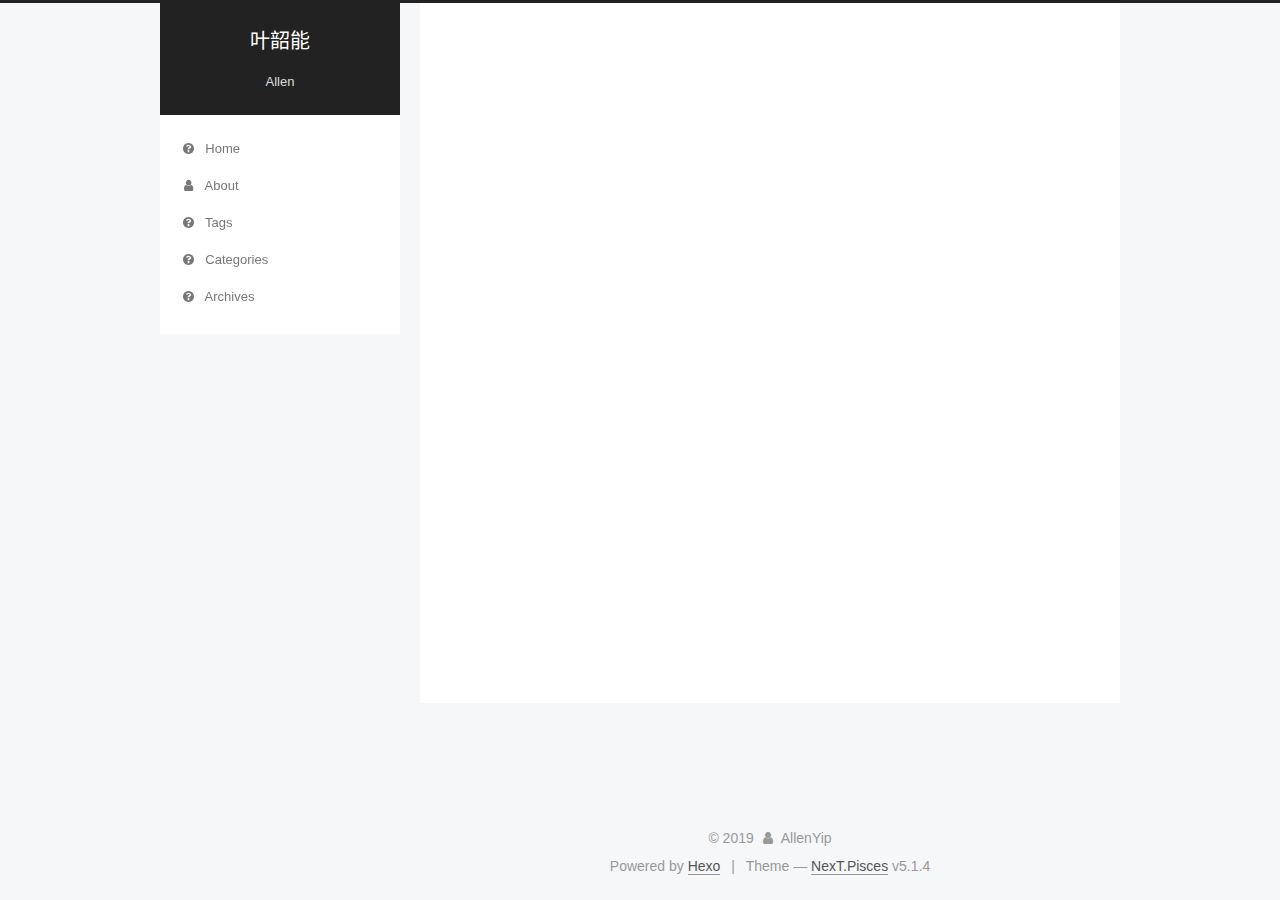
==== about/index.html @ efcc1463 "Site updated: 2019-03-06 16:13:08" ====
<!DOCTYPE html>



  


<html class="theme-next pisces use-motion" lang="zh-CN">
<head><meta name="generator" content="Hexo 3.8.0">
  <meta charset="UTF-8">
<meta http-equiv="X-UA-Compatible" content="IE=edge">
<meta name="viewport" content="width=device-width, initial-scale=1, maximum-scale=1">
<meta name="theme-color" content="#222">









<meta http-equiv="Cache-Control" content="no-transform">
<meta http-equiv="Cache-Control" content="no-siteapp">
















  
  
  <link href="/lib/fancybox/source/jquery.fancybox.css?v=2.1.5" rel="stylesheet" type="text/css">







<link href="/lib/font-awesome/css/font-awesome.min.css?v=4.6.2" rel="stylesheet" type="text/css">

<link href="/css/main.css?v=5.1.4" rel="stylesheet" type="text/css">


  <link rel="apple-touch-icon" sizes="180x180" href="/images/apple-touch-icon-next.png?v=5.1.4">


  <link rel="icon" type="image/png" sizes="32x32" href="/images/favicon-32x32-next.png?v=5.1.4">


  <link rel="icon" type="image/png" sizes="16x16" href="/images/favicon-16x16-next.png?v=5.1.4">


  <link rel="mask-icon" href="/images/logo.svg?v=5.1.4" color="#222">





  <meta name="keywords" content="IT, 音乐,生活">





  <link rel="alternate" href="/atom.xml" title="叶韶能" type="application/atom+xml">






<meta name="description" content="IT 音乐 生活">
<meta name="keywords" content="IT 音乐 生活">
<meta property="og:type" content="website">
<meta property="og:title" content="about">
<meta property="og:url" content="http://yoursite.com/about/index.html">
<meta property="og:site_name" content="叶韶能">
<meta property="og:description" content="IT 音乐 生活">
<meta property="og:locale" content="zh-CN">
<meta property="og:updated_time" content="2019-03-06T07:59:11.634Z">
<meta name="twitter:card" content="summary">
<meta name="twitter:title" content="about">
<meta name="twitter:description" content="IT 音乐 生活">



<script type="text/javascript" id="hexo.configurations">
  var NexT = window.NexT || {};
  var CONFIG = {
    root: '/',
    scheme: 'Pisces',
    version: '5.1.4',
    sidebar: {"position":"left","display":"post","offset":12,"b2t":false,"scrollpercent":false,"onmobile":false},
    fancybox: true,
    tabs: true,
    motion: {"enable":true,"async":false,"transition":{"post_block":"fadeIn","post_header":"slideDownIn","post_body":"slideDownIn","coll_header":"slideLeftIn","sidebar":"slideUpIn"}},
    duoshuo: {
      userId: '0',
      author: 'Author'
    },
    algolia: {
      applicationID: '',
      apiKey: '',
      indexName: '',
      hits: {"per_page":10},
      labels: {"input_placeholder":"Search for Posts","hits_empty":"We didn't find any results for the search: ${query}","hits_stats":"${hits} results found in ${time} ms"}
    }
  };
</script>



  <link rel="canonical" href="http://yoursite.com/about/">





  <title>about | 叶韶能</title>
  








</head>

<body itemscope itemtype="http://schema.org/WebPage" lang="zh-CN">

  
  
    
  

  <div class="container sidebar-position-left page-post-detail">
    <div class="headband"></div>

    <header id="header" class="header" itemscope itemtype="http://schema.org/WPHeader">
      <div class="header-inner"><div class="site-brand-wrapper">
  <div class="site-meta ">
    

    <div class="custom-logo-site-title">
      <a href="/" class="brand" rel="start">
        <span class="logo-line-before"><i></i></span>
        <span class="site-title">叶韶能</span>
        <span class="logo-line-after"><i></i></span>
      </a>
    </div>
      
        <p class="site-subtitle">Allen</p>
      
  </div>

  <div class="site-nav-toggle">
    <button>
      <span class="btn-bar"></span>
      <span class="btn-bar"></span>
      <span class="btn-bar"></span>
    </button>
  </div>
</div>

<nav class="site-nav">
  

  
    <ul id="menu" class="menu">
      
        
        <li class="menu-item menu-item-home">
          <a href="/" rel="section">
            
              <i class="menu-item-icon fa fa-fw fa-question-circle"></i> <br>
            
            Home
          </a>
        </li>
      
        
        <li class="menu-item menu-item-about">
          <a href="/about/" rel="section">
            
              <i class="menu-item-icon fa fa-fw fa-user"></i> <br>
            
            About
          </a>
        </li>
      
        
        <li class="menu-item menu-item-tags">
          <a href="/tags" rel="section">
            
              <i class="menu-item-icon fa fa-fw fa-question-circle"></i> <br>
            
            Tags
          </a>
        </li>
      
        
        <li class="menu-item menu-item-categories">
          <a href="/categories" rel="section">
            
              <i class="menu-item-icon fa fa-fw fa-question-circle"></i> <br>
            
            Categories
          </a>
        </li>
      
        
        <li class="menu-item menu-item-archives">
          <a href="/archives" rel="section">
            
              <i class="menu-item-icon fa fa-fw fa-question-circle"></i> <br>
            
            Archives
          </a>
        </li>
      

      
    </ul>
  

  
</nav>



 </div>
    </header>

    <main id="main" class="main">
      <div class="main-inner">
        <div class="content-wrap">
          <div id="content" class="content">
            

  <div id="posts" class="posts-expand">
    
    
    
    <div class="post-block page">
      <header class="post-header">

	<h1 class="post-title" itemprop="name headline">about</h1>



</header>

      
      
      
      <div class="post-body">
        
        
          
        
      </div>
      
      
      
    </div>
    
    
    
  </div>


          </div>
          


          

  



        </div>
        
          
  
  <div class="sidebar-toggle">
    <div class="sidebar-toggle-line-wrap">
      <span class="sidebar-toggle-line sidebar-toggle-line-first"></span>
      <span class="sidebar-toggle-line sidebar-toggle-line-middle"></span>
      <span class="sidebar-toggle-line sidebar-toggle-line-last"></span>
    </div>
  </div>

  <aside id="sidebar" class="sidebar">
    
    <div class="sidebar-inner">

      

      

      <section class="site-overview-wrap sidebar-panel sidebar-panel-active">
        <div class="site-overview">
          <div class="site-author motion-element" itemprop="author" itemscope itemtype="http://schema.org/Person">
            
              <p class="site-author-name" itemprop="name">AllenYip</p>
              <p class="site-description motion-element" itemprop="description">IT 音乐 生活</p>
          </div>

          <nav class="site-state motion-element">

            
              <div class="site-state-item site-state-posts">
              
                <a href="/archives">
              
                  <span class="site-state-item-count">2</span>
                  <span class="site-state-item-name">posts</span>
                </a>
              </div>
            

            

            

          </nav>

          
            <div class="feed-link motion-element">
              <a href="/atom.xml" rel="alternate">
                <i class="fa fa-rss"></i>
                RSS
              </a>
            </div>
          

          

          
          

          
          
            <div class="links-of-blogroll motion-element links-of-blogroll-block">
              <div class="links-of-blogroll-title">
                <i class="fa  fa-fw fa-link"></i>
                知乎专栏
              </div>
              <ul class="links-of-blogroll-list">
                
                  <li class="links-of-blogroll-item">
                    <a href="https://zhuanlan.zhihu.com/c_1028943670430576640" title="知乎专栏" target="_blank">知乎专栏</a>
                  </li>
                
              </ul>
            </div>
          

          

        </div>
      </section>

      

      

    </div>
  </aside>


        
      </div>
    </main>

    <footer id="footer" class="footer">
      <div class="footer-inner">
        <div class="copyright">&copy; <span itemprop="copyrightYear">2019</span>
  <span class="with-love">
    <i class="fa fa-user"></i>
  </span>
  <span class="author" itemprop="copyrightHolder">AllenYip</span>

  
</div>


  <div class="powered-by">Powered by <a class="theme-link" target="_blank" href="https://hexo.io">Hexo</a></div>



  <span class="post-meta-divider">|</span>



  <div class="theme-info">Theme &mdash; <a class="theme-link" target="_blank" href="https://github.com/iissnan/hexo-theme-next">NexT.Pisces</a> v5.1.4</div>




        







        
      </div>
    </footer>

    
      <div class="back-to-top">
        <i class="fa fa-arrow-up"></i>
        
      </div>
    

    

  </div>

  

<script type="text/javascript">
  if (Object.prototype.toString.call(window.Promise) !== '[object Function]') {
    window.Promise = null;
  }
</script>









  












  
  
    <script type="text/javascript" src="/lib/jquery/index.js?v=2.1.3"></script>
  

  
  
    <script type="text/javascript" src="/lib/fastclick/lib/fastclick.min.js?v=1.0.6"></script>
  

  
  
    <script type="text/javascript" src="/lib/jquery_lazyload/jquery.lazyload.js?v=1.9.7"></script>
  

  
  
    <script type="text/javascript" src="/lib/velocity/velocity.min.js?v=1.2.1"></script>
  

  
  
    <script type="text/javascript" src="/lib/velocity/velocity.ui.min.js?v=1.2.1"></script>
  

  
  
    <script type="text/javascript" src="/lib/fancybox/source/jquery.fancybox.pack.js?v=2.1.5"></script>
  


  


  <script type="text/javascript" src="/js/src/utils.js?v=5.1.4"></script>

  <script type="text/javascript" src="/js/src/motion.js?v=5.1.4"></script>



  
  


  <script type="text/javascript" src="/js/src/affix.js?v=5.1.4"></script>

  <script type="text/javascript" src="/js/src/schemes/pisces.js?v=5.1.4"></script>



  
  <script type="text/javascript" src="/js/src/scrollspy.js?v=5.1.4"></script>
<script type="text/javascript" src="/js/src/post-details.js?v=5.1.4"></script>



  


  <script type="text/javascript" src="/js/src/bootstrap.js?v=5.1.4"></script>



  


  




	





  





  












  





  

  

  

  
  

  

  

  

</body>
</html>
---- css/main.css ----
/* normalize.css v3.0.2 | MIT License | git.io/normalize */
html {
  font-family: sans-serif; /* 1 */
  -ms-text-size-adjust: 100%; /* 2 */
  -webkit-text-size-adjust: 100%; /* 2 */
}
body {
  margin: 0;
}
article,
aside,
details,
figcaption,
figure,
footer,
header,
hgroup,
main,
menu,
nav,
section,
summary {
  display: block;
}
audio,
canvas,
progress,
video {
  display: inline-block; /* 1 */
  vertical-align: baseline; /* 2 */
}
audio:not([controls]) {
  display: none;
  height: 0;
}
[hidden],
template {
  display: none;
}
a {
  background-color: transparent;
}
a:active,
a:hover {
  outline: 0;
}
abbr[title] {
  border-bottom: 1px dotted;
}
b,
strong {
  font-weight: bold;
}
dfn {
  font-style: italic;
}
h1 {
  font-size: 2em;
  margin: 0.67em 0;
}
mark {
  background: #ff0;
  color: #000;
}
small {
  font-size: 80%;
}
sub,
sup {
  font-size: 75%;
  line-height: 0;
  position: relative;
  vertical-align: baseline;
}
sup {
  top: -0.5em;
}
sub {
  bottom: -0.25em;
}
img {
  border: 0;
}
svg:not(:root) {
  overflow: hidden;
}
figure {
  margin: 1em 40px;
}
hr {
  -moz-box-sizing: content-box;
  box-sizing: content-box;
  height: 0;
}
pre {
  overflow: auto;
}
code,
kbd,
pre,
samp {
  font-family: monospace, monospace;
  font-size: 1em;
}
button,
input,
optgroup,
select,
textarea {
  color: inherit; /* 1 */
  font: inherit; /* 2 */
  margin: 0; /* 3 */
}
button {
  overflow: visible;
}
button,
select {
  text-transform: none;
}
button,
html input[type="button"],
input[type="reset"],
input[type="submit"] {
  -webkit-appearance: button; /* 2 */
  cursor: pointer; /* 3 */
}
button[disabled],
html input[disabled] {
  cursor: default;
}
button::-moz-focus-inner,
input::-moz-focus-inner {
  border: 0;
  padding: 0;
}
input {
  line-height: normal;
}
input[type="checkbox"],
input[type="radio"] {
  box-sizing: border-box; /* 1 */
  padding: 0; /* 2 */
}
input[type="number"]::-webkit-inner-spin-button,
input[type="number"]::-webkit-outer-spin-button {
  height: auto;
}
input[type="search"] {
  -webkit-appearance: textfield; /* 1 */
  -moz-box-sizing: content-box;
  -webkit-box-sizing: content-box; /* 2 */
  box-sizing: content-box;
}
input[type="search"]::-webkit-search-cancel-button,
input[type="search"]::-webkit-search-decoration {
  -webkit-appearance: none;
}
fieldset {
  border: 1px solid #c0c0c0;
  margin: 0 2px;
  padding: 0.35em 0.625em 0.75em;
}
legend {
  border: 0; /* 1 */
  padding: 0; /* 2 */
}
textarea {
  overflow: auto;
}
optgroup {
  font-weight: bold;
}
table {
  border-collapse: collapse;
  border-spacing: 0;
}
td,
th {
  padding: 0;
}
::selection {
  background: #262a30;
  color: #fff;
}
body {
  position: relative;
  font-family: 'Lato', "PingFang SC", "Microsoft YaHei", sans-serif;
  font-size: 14px;
  line-height: 2;
  color: #555;
  background: #f5f7f9;
}
@media (max-width: 767px) {
  body {
    padding-right: 0 !important;
  }
}
@media (min-width: 768px) and (max-width: 991px) {
  body {
    padding-right: 0 !important;
  }
}
@media (min-width: 1600px) {
  body {
    font-size: 16px;
  }
}
h1,
h2,
h3,
h4,
h5,
h6 {
  margin: 0;
  padding: 0;
  font-weight: bold;
  line-height: 1.5;
  font-family: 'Lato', "PingFang SC", "Microsoft YaHei", sans-serif;
}
h2,
h3,
h4,
h5,
h6 {
  margin: 20px 0 15px;
}
h1 {
  font-size: 22px;
}
@media (max-width: 767px) {
  h1 {
    font-size: 18px;
  }
}
h2 {
  font-size: 20px;
}
@media (max-width: 767px) {
  h2 {
    font-size: 16px;
  }
}
h3 {
  font-size: 18px;
}
@media (max-width: 767px) {
  h3 {
    font-size: 14px;
  }
}
h4 {
  font-size: 16px;
}
@media (max-width: 767px) {
  h4 {
    font-size: 12px;
  }
}
h5 {
  font-size: 14px;
}
@media (max-width: 767px) {
  h5 {
    font-size: 10px;
  }
}
h6 {
  font-size: 12px;
}
@media (max-width: 767px) {
  h6 {
    font-size: 8px;
  }
}
p {
  margin: 0 0 20px 0;
}
a {
  color: #555;
  text-decoration: none;
  outline: none;
  border-bottom: 1px solid #999;
  word-wrap: break-word;
}
a:hover {
  color: #222;
  border-bottom-color: #222;
}
blockquote {
  margin: 0;
  padding: 0;
}
img {
  display: block;
  margin: auto;
  max-width: 100%;
  height: auto;
}
hr {
  margin: 40px 0;
  height: 3px;
  border: none;
  background-color: #ddd;
  background-image: repeating-linear-gradient(-45deg, #fff, #fff 4px, transparent 4px, transparent 8px);
}
blockquote {
  padding: 0 15px;
  color: #666;
  border-left: 4px solid #ddd;
}
blockquote cite::before {
  content: "-";
  padding: 0 5px;
}
dt {
  font-weight: 700;
}
dd {
  margin: 0;
  padding: 0;
}
kbd {
  border: 1px solid #ccc;
  border-radius: 0.2em;
  box-shadow: 0.1em 0.1em 0.2em rgba(0,0,0,0.1);
  background-color: #f9f9f9;
  font-family: inherit;
  background-image: -webkit-linear-gradient(top, #eee, #fff, #eee);
  padding: 0.1em 0.3em;
  white-space: nowrap;
}
.text-left {
  text-align: left;
}
.text-center {
  text-align: center;
}
.text-right {
  text-align: right;
}
.text-justify {
  text-align: justify;
}
.text-nowrap {
  white-space: nowrap;
}
.text-lowercase {
  text-transform: lowercase;
}
.text-uppercase {
  text-transform: uppercase;
}
.text-capitalize {
  text-transform: capitalize;
}
.center-block {
  display: block;
  margin-left: auto;
  margin-right: auto;
}
.clearfix:before,
.clearfix:after {
  content: " ";
  display: table;
}
.clearfix:after {
  clear: both;
}
.pullquote {
  width: 45%;
}
.pullquote.left {
  float: left;
  margin-left: 5px;
  margin-right: 10px;
}
.pullquote.right {
  float: right;
  margin-left: 10px;
  margin-right: 5px;
}
.affix.affix.affix {
  position: fixed;
}
.translation {
  margin-top: -20px;
  font-size: 14px;
  color: #999;
}
.scrollbar-measure {
  width: 100px;
  height: 100px;
  overflow: scroll;
  position: absolute;
  top: -9999px;
}
.use-motion .motion-element {
  opacity: 0;
}
table {
  margin: 20px 0;
  width: 100%;
  border-collapse: collapse;
  border-spacing: 0;
  border: 1px solid #ddd;
  font-size: 14px;
  table-layout: fixed;
  word-wrap: break-all;
}
table>tbody>tr:nth-of-type(odd) {
  background-color: #f9f9f9;
}
table>tbody>tr:hover {
  background-color: #f5f5f5;
}
caption,
th,
td {
  padding: 8px;
  text-align: left;
  vertical-align: middle;
  font-weight: normal;
}
th,
td {
  border-bottom: 3px solid #ddd;
  border-right: 1px solid #eee;
}
th {
  padding-bottom: 10px;
  font-weight: 700;
}
td {
  border-bottom-width: 1px;
}
html,
body {
  height: 100%;
}
.container {
  position: relative;
  min-height: 100%;
}
.header-inner {
  margin: 0 auto;
  padding: 100px 0 70px;
  width: 700px;
}
@media (min-width: 1600px) {
  .container .header-inner {
    width: 900px;
  }
}
.main {
  padding-bottom: 150px;
}
.main-inner {
  margin: 0 auto;
  width: 700px;
}
@media (min-width: 1600px) {
  .container .main-inner {
    width: 900px;
  }
}
.footer {
  position: absolute;
  left: 0;
  bottom: 0;
  width: 100%;
  min-height: 50px;
}
.footer-inner {
  box-sizing: border-box;
  margin: 20px auto;
  width: 700px;
}
@media (min-width: 1600px) {
  .container .footer-inner {
    width: 900px;
  }
}
pre,
.highlight {
  overflow: auto;
  margin: 20px 0;
  padding: 0;
  font-size: 13px;
  color: #ccc;
  background: #2d2d2d;
  line-height: 1.6;
}
pre,
code {
  font-family: consolas, Menlo, "PingFang SC", "Microsoft YaHei", monospace;
}
code {
  padding: 2px 4px;
  word-wrap: break-word;
  color: #555;
  background: #eee;
  border-radius: 3px;
  font-size: 13px;
}
pre {
  padding: 10px;
}
pre code {
  padding: 0;
  color: #ccc;
  background: none;
  text-shadow: none;
}
.highlight {
  border-radius: 1px;
}
.highlight pre {
  border: none;
  margin: 0;
  padding: 10px 0;
}
.highlight table {
  margin: 0;
  width: auto;
  border: none;
}
.highlight td {
  border: none;
  padding: 0;
}
.highlight figcaption {
  font-size: 1em;
  color: #ccc;
  line-height: 1em;
  margin-bottom: 1em;
}
.highlight figcaption:before,
.highlight figcaption:after {
  content: " ";
  display: table;
}
.highlight figcaption:after {
  clear: both;
}
.highlight figcaption a {
  float: right;
  color: #ccc;
}
.highlight figcaption a:hover {
  border-bottom-color: #ccc;
}
.highlight .gutter pre {
  padding-left: 10px;
  padding-right: 10px;
  color: #999;
  text-align: right;
  background-color: #1b1b1b;
}
.highlight .code pre {
  width: 100%;
  padding-left: 10px;
  padding-right: 10px;
  background-color: #2d2d2d;
}
.highlight .line {
  height: 20px;
}
.gutter {
  -webkit-user-select: none;
  -moz-user-select: none;
  -ms-user-select: none;
  user-select: none;
}
.gist table {
  width: auto;
}
.gist table td {
  border: none;
}
pre .deletion {
  background: #008000;
}
pre .addition {
  background: #800000;
}
pre .meta {
  color: #c9c;
}
pre .comment {
  color: #999;
}
pre .variable,
pre .attribute,
pre .tag,
pre .regexp,
pre .ruby .constant,
pre .xml .tag .title,
pre .xml .pi,
pre .xml .doctype,
pre .html .doctype,
pre .css .id,
pre .css .class,
pre .css .pseudo {
  color: #f2777a;
}
pre .number,
pre .preprocessor,
pre .built_in,
pre .literal,
pre .params,
pre .constant,
pre .command {
  color: #f99157;
}
pre .ruby .class .title,
pre .css .rules .attribute,
pre .string,
pre .value,
pre .inheritance,
pre .header,
pre .ruby .symbol,
pre .xml .cdata,
pre .special,
pre .number,
pre .formula {
  color: #9c9;
}
pre .title,
pre .css .hexcolor {
  color: #6cc;
}
pre .function,
pre .python .decorator,
pre .python .title,
pre .ruby .function .title,
pre .ruby .title .keyword,
pre .perl .sub,
pre .javascript .title,
pre .coffeescript .title {
  color: #69c;
}
pre .keyword,
pre .javascript .function {
  color: #c9c;
}
.full-image.full-image.full-image.full-image {
  border: none;
  max-width: 100%;
  width: auto;
  margin: 20px auto 25px;
}
@media (min-width: 992px) {
  .full-image.full-image.full-image.full-image {
    max-width: none;
    width: 118%;
    margin: 0 -9%;
  }
}
.blockquote-center,
.page-home .post-type-quote blockquote,
.page-post-detail .post-type-quote blockquote {
  position: relative;
  margin: 40px 0;
  padding: 0;
  border-left: none;
  text-align: center;
}
.blockquote-center::before,
.page-home .post-type-quote blockquote::before,
.page-post-detail .post-type-quote blockquote::before,
.blockquote-center::after,
.page-home .post-type-quote blockquote::after,
.page-post-detail .post-type-quote blockquote::after {
  position: absolute;
  content: ' ';
  display: block;
  width: 100%;
  height: 24px;
  opacity: 0.2;
  background-repeat: no-repeat;
  background-position: 0 -6px;
  background-size: 22px 22px;
}
.blockquote-center::before,
.page-home .post-type-quote blockquote::before,
.page-post-detail .post-type-quote blockquote::before {
  top: -20px;
  background-image: url("../images/quote-l.svg");
  border-top: 1px solid #ccc;
}
.blockquote-center::after,
.page-home .post-type-quote blockquote::after,
.page-post-detail .post-type-quote blockquote::after {
  bottom: -20px;
  background-image: url("../images/quote-r.svg");
  border-bottom: 1px solid #ccc;
  background-position: 100% 8px;
}
.blockquote-center p,
.page-home .post-type-quote blockquote p,
.page-post-detail .post-type-quote blockquote p,
.blockquote-center div,
.page-home .post-type-quote blockquote div,
.page-post-detail .post-type-quote blockquote div {
  text-align: center;
}
.post .post-body .group-picture img {
  box-sizing: border-box;
  padding: 0 3px;
  border: none;
}
.post .group-picture-row {
  overflow: hidden;
  margin-top: 6px;
}
.post .group-picture-row:first-child {
  margin-top: 0;
}
.post .group-picture-column {
  float: left;
}
.page-post-detail .post-body .group-picture-column {
  float: none;
  margin-top: 10px;
  width: auto !important;
}
.page-post-detail .post-body .group-picture-column img {
  margin: 0 auto;
}
.page-archive .group-picture-container {
  overflow: hidden;
}
.page-archive .group-picture-row {
  float: left;
}
.page-archive .group-picture-row:first-child {
  margin-top: 6px;
}
.page-archive .group-picture-column {
  max-width: 150px;
  max-height: 150px;
}
.post-body .note {
  position: relative;
  padding: 15px;
  margin-bottom: 20px;
  border: 1px solid #eee;
  border-left-width: 5px;
  border-radius: 3px;
}
.post-body .note h2,
.post-body .note h3,
.post-body .note h4,
.post-body .note h5,
.post-body .note h6 {
  margin-top: 0;
  margin-bottom: 0;
  border-bottom: initial;
  padding-top: 0 !important;
}
.post-body .note p:first-child,
.post-body .note ul:first-child,
.post-body .note ol:first-child,
.post-body .note table:first-child,
.post-body .note pre:first-child,
.post-body .note blockquote:first-child {
  margin-top: 0;
}
.post-body .note p:last-child,
.post-body .note ul:last-child,
.post-body .note ol:last-child,
.post-body .note table:last-child,
.post-body .note pre:last-child,
.post-body .note blockquote:last-child {
  margin-bottom: 0;
}
.post-body .note.default {
  border-left-color: #777;
}
.post-body .note.default h2,
.post-body .note.default h3,
.post-body .note.default h4,
.post-body .note.default h5,
.post-body .note.default h6 {
  color: #777;
}
.post-body .note.primary {
  border-left-color: #6f42c1;
}
.post-body .note.primary h2,
.post-body .note.primary h3,
.post-body .note.primary h4,
.post-body .note.primary h5,
.post-body .note.primary h6 {
  color: #6f42c1;
}
.post-body .note.info {
  border-left-color: #428bca;
}
.post-body .note.info h2,
.post-body .note.info h3,
.post-body .note.info h4,
.post-body .note.info h5,
.post-body .note.info h6 {
  color: #428bca;
}
.post-body .note.success {
  border-left-color: #5cb85c;
}
.post-body .note.success h2,
.post-body .note.success h3,
.post-body .note.success h4,
.post-body .note.success h5,
.post-body .note.success h6 {
  color: #5cb85c;
}
.post-body .note.warning {
  border-left-color: #f0ad4e;
}
.post-body .note.warning h2,
.post-body .note.warning h3,
.post-body .note.warning h4,
.post-body .note.warning h5,
.post-body .note.warning h6 {
  color: #f0ad4e;
}
.post-body .note.danger {
  border-left-color: #d9534f;
}
.post-body .note.danger h2,
.post-body .note.danger h3,
.post-body .note.danger h4,
.post-body .note.danger h5,
.post-body .note.danger h6 {
  color: #d9534f;
}
.post-body .label {
  display: inline;
  padding: 0 2px;
  white-space: nowrap;
}
.post-body .label.default {
  background-color: #f0f0f0;
}
.post-body .label.primary {
  background-color: #efe6f7;
}
.post-body .label.info {
  background-color: #e5f2f8;
}
.post-body .label.success {
  background-color: #e7f4e9;
}
.post-body .label.warning {
  background-color: #fcf6e1;
}
.post-body .label.danger {
  background-color: #fae8eb;
}
.post-body .tabs {
  position: relative;
  display: block;
  margin-bottom: 20px;
  padding-top: 10px;
}
.post-body .tabs ul.nav-tabs {
  margin: 0;
  padding: 0;
  display: flex;
  margin-bottom: -1px;
}
@media (max-width: 413px) {
  .post-body .tabs ul.nav-tabs {
    display: block;
    margin-bottom: 5px;
  }
}
.post-body .tabs ul.nav-tabs li.tab {
  list-style-type: none !important;
  margin: 0 0.25em 0 0;
  border-top: 3px solid transparent;
  border-left: 1px solid transparent;
  border-right: 1px solid transparent;
}
@media (max-width: 413px) {
  .post-body .tabs ul.nav-tabs li.tab {
    margin: initial;
    border-top: 1px solid transparent;
    border-left: 3px solid transparent;
    border-right: 1px solid transparent;
    border-bottom: 1px solid transparent;
  }
}
.post-body .tabs ul.nav-tabs li.tab a {
  outline: 0;
  border-bottom: initial;
  display: block;
  line-height: 1.8em;
  padding: 0.25em 0.75em;
  transition-duration: 0.2s;
  transition-timing-function: ease-out;
  transition-delay: 0s;
}
.post-body .tabs ul.nav-tabs li.tab a i {
  width: 1.285714285714286em;
}
.post-body .tabs ul.nav-tabs li.tab.active {
  border-top: 3px solid #fc6423;
  border-left: 1px solid #ddd;
  border-right: 1px solid #ddd;
  background-color: #fff;
}
@media (max-width: 413px) {
  .post-body .tabs ul.nav-tabs li.tab.active {
    border-top: 1px solid #ddd;
    border-left: 3px solid #fc6423;
    border-right: 1px solid #ddd;
    border-bottom: 1px solid #ddd;
  }
}
.post-body .tabs ul.nav-tabs li.tab.active a {
  cursor: default;
  color: #555;
}
.post-body .tabs .tab-content {
  background-color: #fff;
}
.post-body .tabs .tab-content .tab-pane {
  border: 1px solid #ddd;
  padding: 20px 20px 0 20px;
}
.post-body .tabs .tab-content .tab-pane:not(.active) {
  display: none !important;
}
.post-body .tabs .tab-content .tab-pane.active {
  display: block !important;
}
.btn {
  display: inline-block;
  padding: 0 20px;
  font-size: 14px;
  color: #555;
  background: #fff;
  border: 2px solid #555;
  text-decoration: none;
  border-radius: 2px;
  transition-property: background-color;
  transition-duration: 0.2s;
  transition-timing-function: ease-in-out;
  transition-delay: 0s;
  line-height: 2;
}
.btn:hover {
  border-color: #222;
  color: #fff;
  background: #222;
}
.btn +.btn {
  margin: 0 0 8px 8px;
}
.btn .fa-fw {
  width: 1.285714285714286em;
  text-align: left;
}
.btn-bar {
  display: block;
  width: 22px;
  height: 2px;
  background: #555;
  border-radius: 1px;
}
.btn-bar+.btn-bar {
  margin-top: 4px;
}
.pagination {
  margin: 120px 0 40px;
  text-align: center;
  border-top: 1px solid #eee;
}
.page-number-basic,
.pagination .prev,
.pagination .next,
.pagination .page-number,
.pagination .space {
  display: inline-block;
  position: relative;
  top: -1px;
  margin: 0 10px;
  padding: 0 11px;
}
@media (max-width: 767px) {
  .page-number-basic,
  .pagination .prev,
  .pagination .next,
  .pagination .page-number,
  .pagination .space {
    margin: 0 5px;
  }
}
.pagination .prev,
.pagination .next,
.pagination .page-number {
  border-bottom: 0;
  border-top: 1px solid #eee;
  transition-property: border-color;
  transition-duration: 0.2s;
  transition-timing-function: ease-in-out;
  transition-delay: 0s;
}
.pagination .prev:hover,
.pagination .next:hover,
.pagination .page-number:hover {
  border-top-color: #222;
}
.pagination .space {
  padding: 0;
  margin: 0;
}
.pagination .prev {
  margin-left: 0;
}
.pagination .next {
  margin-right: 0;
}
.pagination .page-number.current {
  color: #fff;
  background: #ccc;
  border-top-color: #ccc;
}
@media (max-width: 767px) {
  .pagination {
    border-top: none;
  }
  .pagination .prev,
  .pagination .next,
  .pagination .page-number {
    margin-bottom: 10px;
    border-top: 0;
    border-bottom: 1px solid #eee;
    padding: 0 10px;
  }
  .pagination .prev:hover,
  .pagination .next:hover,
  .pagination .page-number:hover {
    border-bottom-color: #222;
  }
}
.comments {
  margin: 60px 20px 0;
}
.tag-cloud {
  text-align: center;
}
.tag-cloud a {
  display: inline-block;
  margin: 10px;
}
.back-to-top {
  box-sizing: border-box;
  position: fixed;
  bottom: -100px;
  right: 30px;
  z-index: 1050;
  padding: 0 6px;
  width: 24px;
  background: #222;
  font-size: 12px;
  opacity: 0.6;
  color: #fff;
  cursor: pointer;
  text-align: center;
  -webkit-transform: translateZ(0);
  transition-property: bottom;
  transition-duration: 0.2s;
  transition-timing-function: ease-in-out;
  transition-delay: 0s;
}
@media (min-width: 768px) and (max-width: 991px) {
  .back-to-top {
    display: none !important;
  }
}
@media (max-width: 767px) {
  .back-to-top {
    display: none !important;
  }
}
.back-to-top.back-to-top-on {
  bottom: 30px;
}
.header {
  background: transparent;
}
.header-inner {
  position: relative;
}
.headband {
  height: 3px;
  background: #222;
}
.site-meta {
  margin: 0;
  text-align: center;
}
@media (max-width: 767px) {
  .site-meta {
    text-align: center;
  }
}
.brand {
  position: relative;
  display: inline-block;
  padding: 0 40px;
  color: #fff;
  background: #222;
  border-bottom: none;
}
.brand:hover {
  color: #fff;
}
.logo {
  display: inline-block;
  margin-right: 5px;
  line-height: 36px;
  vertical-align: top;
}
.site-title {
  display: inline-block;
  vertical-align: top;
  line-height: 36px;
  font-size: 20px;
  font-weight: normal;
  font-family: 'Lato', "PingFang SC", "Microsoft YaHei", sans-serif;
}
.site-subtitle {
  margin-top: 10px;
  font-size: 13px;
  color: #ddd;
}
.use-motion .brand {
  opacity: 0;
}
.use-motion .logo,
.use-motion .site-title,
.use-motion .site-subtitle {
  opacity: 0;
  position: relative;
  top: -10px;
}
.site-nav-toggle {
  display: none;
  position: absolute;
  top: 10px;
  left: 10px;
}
@media (max-width: 767px) {
  .site-nav-toggle {
    display: block;
  }
}
.site-nav-toggle button {
  margin-top: 2px;
  padding: 9px 10px;
  background: transparent;
  border: none;
}
@media (max-width: 767px) {
  .site-nav {
    display: none;
    margin: 0 -10px;
    padding: 0 10px;
    clear: both;
    border-top: 1px solid #ddd;
  }
}
@media (min-width: 768px) and (max-width: 991px) {
  .site-nav {
    display: block !important;
  }
}
@media (min-width: 992px) {
  .site-nav {
    display: block !important;
  }
}
.menu {
  margin-top: 20px;
  padding-left: 0;
  text-align: center;
}
.menu .menu-item {
  display: inline-block;
  margin: 0 10px;
  list-style: none;
}
@media screen and (max-width: 767px) {
  .menu .menu-item {
    margin-top: 10px;
  }
}
.menu .menu-item a {
  display: block;
  font-size: 13px;
  line-height: inherit;
  border-bottom: 1px solid transparent;
  transition-property: border-color;
  transition-duration: 0.2s;
  transition-timing-function: ease-in-out;
  transition-delay: 0s;
}
.menu .menu-item a:hover,
.menu-item-active a {
  border-bottom-color: #222;
}
.menu .menu-item .fa {
  margin-right: 5px;
}
.use-motion .menu-item {
  opacity: 0;
}
.post-body {
  font-family: 'Lato', "PingFang SC", "Microsoft YaHei", sans-serif;
}
@media (max-width: 767px) {
  .post-body {
    word-break: break-word;
  }
}
.post-body .fancybox img {
  display: block !important;
  margin: 0 auto;
  cursor: pointer;
  cursor: zoom-in;
  cursor: -webkit-zoom-in;
}
.post-body .image-caption,
.post-body .figure .caption {
  margin: -20px auto 15px;
  text-align: center;
  font-size: 14px;
  color: #999;
  font-weight: bold;
  line-height: 1;
}
.post-sticky-flag {
  display: inline-block;
  font-size: 16px;
  -ms-transform: rotate(30deg);
  -webkit-transform: rotate(30deg);
  -moz-transform: rotate(30deg);
  -ms-transform: rotate(30deg);
  -o-transform: rotate(30deg);
  transform: rotate(30deg);
}
.use-motion .post-block,
.use-motion .pagination,
.use-motion .comments {
  opacity: 0;
}
.use-motion .post-header {
  opacity: 0;
}
.use-motion .post-body {
  opacity: 0;
}
.use-motion .collection-title {
  opacity: 0;
}
.posts-expand {
  padding-top: 40px;
}
@media (max-width: 767px) {
  .posts-expand {
    margin: 0 20px;
  }
  .post-body pre .gutter pre {
    padding-right: 10px;
  }
  .post-body .highlight {
    margin-left: 0px;
    margin-right: 0px;
    padding: 0;
  }
  .post-body .highlight .gutter pre {
    padding-right: 10px;
  }
}
@media (min-width: 992px) {
  .posts-expand .post-body {
    text-align: justify;
  }
}
.posts-expand .post-body h2,
.posts-expand .post-body h3,
.posts-expand .post-body h4,
.posts-expand .post-body h5,
.posts-expand .post-body h6 {
  padding-top: 10px;
}
.posts-expand .post-body h2 .header-anchor,
.posts-expand .post-body h3 .header-anchor,
.posts-expand .post-body h4 .header-anchor,
.posts-expand .post-body h5 .header-anchor,
.posts-expand .post-body h6 .header-anchor {
  float: right;
  margin-left: 10px;
  color: #ccc;
  border-bottom-style: none;
  visibility: hidden;
}
.posts-expand .post-body h2 .header-anchor:hover,
.posts-expand .post-body h3 .header-anchor:hover,
.posts-expand .post-body h4 .header-anchor:hover,
.posts-expand .post-body h5 .header-anchor:hover,
.posts-expand .post-body h6 .header-anchor:hover {
  color: inherit;
}
.posts-expand .post-body h2:hover .header-anchor,
.posts-expand .post-body h3:hover .header-anchor,
.posts-expand .post-body h4:hover .header-anchor,
.posts-expand .post-body h5:hover .header-anchor,
.posts-expand .post-body h6:hover .header-anchor {
  visibility: visible;
}
.posts-expand .post-body ul li {
  list-style: circle;
}
.posts-expand .post-body img {
  box-sizing: border-box;
  margin: auto;
  padding: 3px;
  border: 1px solid #ddd;
}
.posts-expand .post-body .fancybox img {
  margin: 0 auto 25px;
}
@media (max-width: 767px) {
  .posts-collapse {
    margin: 0 20px;
  }
  .posts-collapse .post-title,
  .posts-collapse .post-meta {
    display: block;
    width: auto;
    text-align: left;
  }
}
.posts-collapse {
  position: relative;
  z-index: 1010;
  margin-left: 55px;
}
.posts-collapse::after {
  content: " ";
  position: absolute;
  top: 20px;
  left: 0;
  margin-left: -2px;
  width: 4px;
  height: 100%;
  background: #f5f5f5;
  z-index: -1;
}
@media (max-width: 767px) {
  .posts-collapse {
    margin: 0 20px;
  }
}
.posts-collapse .collection-title {
  position: relative;
  margin: 60px 0;
}
.posts-collapse .collection-title h1,
.posts-collapse .collection-title h2 {
  margin-left: 20px;
}
.posts-collapse .collection-title small {
  color: #bbb;
  margin-left: 5px;
}
.posts-collapse .collection-title::before {
  content: " ";
  position: absolute;
  left: 0;
  top: 50%;
  margin-left: -4px;
  margin-top: -4px;
  width: 8px;
  height: 8px;
  background: #bbb;
  border-radius: 50%;
}
.posts-collapse .post {
  margin: 30px 0;
}
.posts-collapse .post-header {
  position: relative;
  transition-duration: 0.2s;
  transition-timing-function: ease-in-out;
  transition-delay: 0s;
  transition-property: border;
  border-bottom: 1px dashed #ccc;
}
.posts-collapse .post-header::before {
  content: " ";
  position: absolute;
  left: 0;
  top: 12px;
  width: 6px;
  height: 6px;
  margin-left: -4px;
  background: #bbb;
  border-radius: 50%;
  border: 1px solid #fff;
  transition-duration: 0.2s;
  transition-timing-function: ease-in-out;
  transition-delay: 0s;
  transition-property: background;
}
.posts-collapse .post-header:hover {
  border-bottom-color: #666;
}
.posts-collapse .post-header:hover::before {
  background: #222;
}
.posts-collapse .post-meta {
  position: absolute;
  font-size: 12px;
  left: 20px;
  top: 5px;
}
.posts-collapse .post-comments-count {
  display: none;
}
.posts-collapse .post-title {
  margin-left: 60px;
  font-size: 16px;
  font-weight: normal;
  line-height: inherit;
}
.posts-collapse .post-title::after {
  margin-left: 3px;
  opacity: 0.6;
}
.posts-collapse .post-title a {
  color: #666;
  border-bottom: none;
}
.page-home .post-type-quote .post-header,
.page-post-detail .post-type-quote .post-header,
.page-home .post-type-quote .post-tags,
.page-post-detail .post-type-quote .post-tags {
  display: none;
}
.posts-expand .post-title {
  text-align: center;
  word-break: break-word;
  font-weight: 400;
}
.posts-expand .post-title-link {
  display: inline-block;
  position: relative;
  color: #555;
  border-bottom: none;
  line-height: 1.2;
  vertical-align: top;
}
.posts-expand .post-title-link::before {
  content: "";
  position: absolute;
  width: 100%;
  height: 2px;
  bottom: 0;
  left: 0;
  background-color: #000;
  visibility: hidden;
  -webkit-transform: scaleX(0);
  -moz-transform: scaleX(0);
  -ms-transform: scaleX(0);
  -o-transform: scaleX(0);
  transform: scaleX(0);
  transition-duration: 0.2s;
  transition-timing-function: ease-in-out;
  transition-delay: 0s;
}
.posts-expand .post-title-link:hover::before {
  visibility: visible;
  -webkit-transform: scaleX(1);
  -moz-transform: scaleX(1);
  -ms-transform: scaleX(1);
  -o-transform: scaleX(1);
  transform: scaleX(1);
}
.posts-expand .post-title-link .fa {
  font-size: 16px;
}
.posts-expand .post-meta {
  margin: 3px 0 60px 0;
  color: #999;
  font-family: 'Lato', "PingFang SC", "Microsoft YaHei", sans-serif;
  font-size: 12px;
  text-align: center;
}
.posts-expand .post-meta .post-category-list {
  display: inline-block;
  margin: 0;
  padding: 3px;
}
.posts-expand .post-meta .post-category-list-link {
  color: #999;
}
.posts-expand .post-meta .post-description {
  font-size: 14px;
  margin-top: 2px;
}
.post-meta-divider {
  margin: 0 0.5em;
}
.post-meta-item-icon {
  margin-right: 3px;
}
@media (min-width: 768px) and (max-width: 991px) {
  .post-meta-item-icon {
    display: inline-block;
  }
}
@media (max-width: 767px) {
  .post-meta-item-icon {
    display: inline-block;
  }
}
@media (min-width: 768px) and (max-width: 991px) {
  .post-meta-item-text {
    display: none;
  }
}
@media (max-width: 767px) {
  .post-meta-item-text {
    display: none;
  }
}
@media (max-width: 767px) {
  .posts-expand .post-comments-count {
    display: none;
  }
}
.post-button {
  margin-top: 40px;
}
.posts-expand .post-tags {
  margin-top: 40px;
  text-align: center;
}
.posts-expand .post-tags a {
  display: inline-block;
  margin-right: 10px;
  font-size: 13px;
}
.post-nav {
  display: table;
  margin-top: 15px;
  width: 100%;
  border-top: 1px solid #eee;
}
.post-nav-divider {
  display: table-cell;
  width: 10%;
}
.post-nav-item {
  display: table-cell;
  padding: 10px 0 0 0;
  width: 45%;
  vertical-align: top;
}
.post-nav-item a {
  position: relative;
  display: block;
  line-height: 25px;
  font-size: 14px;
  color: #555;
  border-bottom: none;
}
.post-nav-item a:hover {
  color: #222;
  border-bottom: none;
}
.post-nav-item a:active {
  top: 2px;
}
.post-nav-item .fa {
  position: absolute;
  top: 8px;
  left: 0;
  font-size: 12px;
}
.post-nav-next a {
  padding-left: 15px;
}
.post-nav-prev {
  text-align: right;
}
.post-nav-prev a {
  padding-right: 15px;
}
.post-nav-prev .fa {
  right: 0;
  left: auto;
}
.posts-expand .post-eof {
  display: block;
  margin: 80px auto 60px;
  width: 8%;
  height: 1px;
  background: #ccc;
  text-align: center;
}
.post:last-child .post-eof.post-eof.post-eof {
  display: none;
}
.post-gallery {
  display: table;
  table-layout: fixed;
  width: 100%;
  border-collapse: separate;
}
.post-gallery-row {
  display: table-row;
}
.post-gallery .post-gallery-img {
  display: table-cell;
  text-align: center;
  vertical-align: middle;
  border: none;
}
.post-gallery .post-gallery-img img {
  max-width: 100%;
  max-height: 100%;
  border: none;
}
.fancybox-close,
.fancybox-close:hover {
  border: none;
}
.rtl.post-body p,
.rtl.post-body a,
.rtl.post-body h1,
.rtl.post-body h2,
.rtl.post-body h3,
.rtl.post-body h4,
.rtl.post-body h5,
.rtl.post-body h6,
.rtl.post-body li,
.rtl.post-body ul,
.rtl.post-body ol {
  direction: rtl;
  font-family: UKIJ Ekran;
}
.rtl.post-title {
  font-family: UKIJ Ekran;
}
.sidebar {
  position: fixed;
  right: 0;
  top: 0;
  bottom: 0;
  width: 0;
  z-index: 1040;
  box-shadow: inset 0 2px 6px #000;
  background: #222;
  -webkit-transform: translateZ(0);
}
.sidebar a {
  color: #999;
  border-bottom-color: #555;
}
.sidebar a:hover {
  color: #eee;
}
@media (min-width: 768px) and (max-width: 991px) {
  .sidebar {
    display: none !important;
  }
}
@media (max-width: 767px) {
  .sidebar {
    display: none !important;
  }
}
.sidebar-inner {
  position: relative;
  padding: 20px 10px;
  color: #999;
  text-align: center;
}
.site-overview-wrap {
  overflow: hidden;
}
.site-overview {
  overflow-y: auto;
  overflow-x: hidden;
}
.sidebar-toggle {
  position: fixed;
  right: 30px;
  bottom: 45px;
  width: 14px;
  height: 14px;
  padding: 5px;
  background: #222;
  line-height: 0;
  z-index: 1050;
  cursor: pointer;
  -webkit-transform: translateZ(0);
}
@media (min-width: 768px) and (max-width: 991px) {
  .sidebar-toggle {
    display: none !important;
  }
}
@media (max-width: 767px) {
  .sidebar-toggle {
    display: none !important;
  }
}
.sidebar-toggle-line {
  position: relative;
  display: inline-block;
  vertical-align: top;
  height: 2px;
  width: 100%;
  background: #fff;
  margin-top: 3px;
}
.sidebar-toggle-line:first-child {
  margin-top: 0;
}
.site-author-image {
  display: block;
  margin: 0 auto;
  padding: 2px;
  max-width: 120px;
  height: auto;
  border: 1px solid #eee;
/* 头像圆形 */
  border-radius: 80px;
  -webkit-border-radius: 80px;
  -moz-border-radius: 80px;
  box-shadow: inset 0 -1px 0 #333 sf;
/* 设置循环动画 [animation: (play)动画名称 (2s)动画播放时长单位秒或微秒 (ase-out)动画播放的速度曲线为以低速结束 
    (1s)等待1秒然后开始动画 (1)动画播放次数(infinite为循环播放) ]*/
  -webkit-animation: play 2s ease-out 1s 1;
  -moz-animation: play 2s ease-out 1s 1;
  animation: play 2s ease-out 1s 1;
/* 鼠标经过头像旋转360度 */
  -webkit-transition: -webkit-transform 1.5s ease-out;
  -moz-transition: -moz-transform 1.5s ease-out;
  transition: transform 1.5s ease-out;
}
img:hover {
/* 鼠标经过停止头像旋转 
  -webkit-animation-play-state:paused;
  animation-play-state:paused;*/
/* 鼠标经过头像旋转360度 */
  -webkit-transform: rotateZ(360deg);
  -moz-transform: rotateZ(360deg);
  -webkit-transform: rotateZ(360deg);
  -moz-transform: rotateZ(360deg);
  -ms-transform: rotateZ(360deg);
  -o-transform: rotateZ(360deg);
  transform: rotateZ(360deg);
}
@-webkit-keyframes play {
  0% {
    -webkit-transform: rotateZ(0deg);
  }
  100% {
    -webkit-transform: rotateZ(-360deg);
  }
}
@-moz-keyframes play {
  0% {
    -moz-transform: rotateZ(0deg);
  }
  100% {
    -moz-transform: rotateZ(-360deg);
  }
}
.site-author-name {
  margin: 0;
  text-align: center;
  color: #222;
  font-weight: 600;
}
.site-description {
  margin-top: 0;
  text-align: center;
  font-size: 13px;
  color: #999;
}
@-moz-keyframes play {
  0% {
    -webkit-transform: rotateZ(0deg);
    -moz-transform: rotateZ(0deg);
    -ms-transform: rotateZ(0deg);
    -o-transform: rotateZ(0deg);
    transform: rotateZ(0deg);
  }
  100% {
    -webkit-transform: rotateZ(-360deg);
    -moz-transform: rotateZ(-360deg);
    -ms-transform: rotateZ(-360deg);
    -o-transform: rotateZ(-360deg);
    transform: rotateZ(-360deg);
  }
}
@-webkit-keyframes play {
  0% {
    -webkit-transform: rotateZ(0deg);
    -moz-transform: rotateZ(0deg);
    -ms-transform: rotateZ(0deg);
    -o-transform: rotateZ(0deg);
    transform: rotateZ(0deg);
  }
  100% {
    -webkit-transform: rotateZ(-360deg);
    -moz-transform: rotateZ(-360deg);
    -ms-transform: rotateZ(-360deg);
    -o-transform: rotateZ(-360deg);
    transform: rotateZ(-360deg);
  }
}
@-o-keyframes play {
  0% {
    -webkit-transform: rotateZ(0deg);
    -moz-transform: rotateZ(0deg);
    -ms-transform: rotateZ(0deg);
    -o-transform: rotateZ(0deg);
    transform: rotateZ(0deg);
  }
  100% {
    -webkit-transform: rotateZ(-360deg);
    -moz-transform: rotateZ(-360deg);
    -ms-transform: rotateZ(-360deg);
    -o-transform: rotateZ(-360deg);
    transform: rotateZ(-360deg);
  }
}
@keyframes play {
  0% {
    -webkit-transform: rotateZ(0deg);
    -moz-transform: rotateZ(0deg);
    -ms-transform: rotateZ(0deg);
    -o-transform: rotateZ(0deg);
    transform: rotateZ(0deg);
  }
  100% {
    -webkit-transform: rotateZ(-360deg);
    -moz-transform: rotateZ(-360deg);
    -ms-transform: rotateZ(-360deg);
    -o-transform: rotateZ(-360deg);
    transform: rotateZ(-360deg);
  }
}
.site-state {
  overflow: hidden;
  line-height: 1.4;
  white-space: nowrap;
  text-align: center;
}
.site-state-item {
  display: inline-block;
  padding: 0 15px;
  border-left: 1px solid #eee;
}
.site-state-item:first-child {
  border-left: none;
}
.site-state-item a {
  border-bottom: none;
}
.site-state-item-count {
  display: block;
  text-align: center;
  color: inherit;
  font-weight: 600;
  font-size: 16px;
}
.site-state-item-name {
  font-size: 13px;
  color: #999;
}
.feed-link {
  margin-top: 20px;
}
.feed-link a {
  display: inline-block;
  padding: 0 15px;
  color: #fc6423;
  border: 1px solid #fc6423;
  border-radius: 4px;
}
.feed-link a i {
  color: #fc6423;
  font-size: 14px;
}
.feed-link a:hover {
  color: #fff;
  background: #fc6423;
}
.feed-link a:hover i {
  color: #fff;
}
.links-of-author {
  margin-top: 20px;
}
.links-of-author a {
  display: inline-block;
  vertical-align: middle;
  margin-right: 10px;
  margin-bottom: 10px;
  border-bottom-color: #555;
  font-size: 13px;
}
.links-of-author a:before {
  display: inline-block;
  vertical-align: middle;
  margin-right: 3px;
  content: " ";
  width: 4px;
  height: 4px;
  border-radius: 50%;
  background: #60ff9e;
}
.links-of-blogroll {
  font-size: 13px;
}
.links-of-blogroll-title {
  margin-top: 20px;
  font-size: 14px;
  font-weight: 600;
}
.links-of-blogroll-list {
  margin: 0;
  padding: 0;
  list-style: none;
}
.links-of-blogroll-item {
  padding: 2px 10px;
}
.links-of-blogroll-item a {
  max-width: 280px;
  box-sizing: border-box;
  display: inline-block;
  overflow: hidden;
  white-space: nowrap;
  text-overflow: ellipsis;
}
.sidebar-nav {
  margin: 0 0 20px;
  padding-left: 0;
}
.sidebar-nav li {
  display: inline-block;
  cursor: pointer;
  border-bottom: 1px solid transparent;
  font-size: 14px;
  color: #555;
}
.sidebar-nav li:hover {
  color: #fc6423;
}
.page-post-detail .sidebar-nav-toc {
  padding: 0 5px;
}
.page-post-detail .sidebar-nav-overview {
  margin-left: 10px;
}
.sidebar-nav .sidebar-nav-active {
  color: #fc6423;
  border-bottom-color: #fc6423;
}
.sidebar-nav .sidebar-nav-active:hover {
  color: #fc6423;
}
.sidebar-panel {
  display: none;
}
.sidebar-panel-active {
  display: block;
}
.post-toc-empty {
  font-size: 14px;
  color: #666;
}
.post-toc-wrap {
  overflow: hidden;
}
.post-toc {
  overflow: auto;
}
.post-toc ol {
  margin: 0;
  padding: 0 2px 5px 10px;
  text-align: left;
  list-style: none;
  font-size: 14px;
}
.post-toc ol > ol {
  padding-left: 0;
}
.post-toc ol a {
  transition-duration: 0.2s;
  transition-timing-function: ease-in-out;
  transition-delay: 0s;
  transition-property: all;
  color: #666;
  border-bottom-color: #ccc;
}
.post-toc ol a:hover {
  color: #000;
  border-bottom-color: #000;
}
.post-toc .nav-item {
  overflow: hidden;
  text-overflow: ellipsis;
  text-align: justify;
  white-space: nowrap;
  line-height: 1.8;
}
.post-toc .nav .nav-child {
  display: none;
}
.post-toc .nav .active > .nav-child {
  display: block;
}
.post-toc .nav .active-current > .nav-child {
  display: block;
}
.post-toc .nav .active-current > .nav-child > .nav-item {
  display: block;
}
.post-toc .nav .active > a {
  color: #fc6423;
  border-bottom-color: #fc6423;
}
.post-toc .nav .active-current > a {
  color: #fc6423;
}
.post-toc .nav .active-current > a:hover {
  color: #fc6423;
}
.footer {
  font-size: 14px;
  color: #999;
}
.footer img {
  border: none;
}
.footer-inner {
  text-align: center;
}
.with-love {
  display: inline-block;
  margin: 0 5px;
}
.powered-by,
.theme-info {
  display: inline-block;
}
.cc-license {
  margin-top: 10px;
  text-align: center;
}
.cc-license .cc-opacity {
  opacity: 0.7;
  border-bottom: none;
}
.cc-license .cc-opacity:hover {
  opacity: 0.9;
}
.cc-license img {
  display: inline-block;
}
.theme-next #ds-thread #ds-reset {
  color: #555;
}
.theme-next #ds-thread #ds-reset .ds-replybox {
  margin-bottom: 30px;
}
.theme-next #ds-thread #ds-reset .ds-replybox .ds-avatar,
.theme-next #ds-reset .ds-avatar img {
  box-shadow: none;
}
.theme-next #ds-thread #ds-reset .ds-textarea-wrapper {
  border-color: #c7d4e1;
  background: none;
  border-top-right-radius: 3px;
  border-top-left-radius: 3px;
}
.theme-next #ds-thread #ds-reset .ds-textarea-wrapper textarea {
  height: 60px;
}
.theme-next #ds-reset .ds-rounded-top {
  border-radius: 0;
}
.theme-next #ds-thread #ds-reset .ds-post-toolbar {
  box-sizing: border-box;
  border: 1px solid #c7d4e1;
  background: #f6f8fa;
}
.theme-next #ds-thread #ds-reset .ds-post-options {
  height: 40px;
  border: none;
  background: none;
}
.theme-next #ds-thread #ds-reset .ds-toolbar-buttons {
  top: 11px;
}
.theme-next #ds-thread #ds-reset .ds-sync {
  top: 5px;
}
.theme-next #ds-thread #ds-reset .ds-post-button {
  top: 4px;
  right: 5px;
  width: 90px;
  height: 30px;
  border: 1px solid #c5ced7;
  border-radius: 3px;
  background-image: linear-gradient(#fbfbfc, #f5f7f9);
  color: #60676d;
}
.theme-next #ds-thread #ds-reset .ds-post-button:hover {
  background-position: 0 -30px;
  color: #60676d;
}
.theme-next #ds-thread #ds-reset .ds-comments-info {
  padding: 10px 0;
}
.theme-next #ds-thread #ds-reset .ds-sort {
  display: none;
}
.theme-next #ds-thread #ds-reset li.ds-tab a.ds-current {
  border: none;
  background: #f6f8fa;
  color: #60676d;
}
.theme-next #ds-thread #ds-reset li.ds-tab a.ds-current:hover {
  background-color: #e9f0f7;
  color: #60676d;
}
.theme-next #ds-thread #ds-reset li.ds-tab a {
  border-radius: 2px;
  padding: 5px;
}
.theme-next #ds-thread #ds-reset .ds-login-buttons p {
  color: #999;
  line-height: 36px;
}
.theme-next #ds-thread #ds-reset .ds-login-buttons .ds-service-list li {
  height: 28px;
}
.theme-next #ds-thread #ds-reset .ds-service-list a {
  background: none;
  padding: 5px;
  border: 1px solid;
  border-radius: 3px;
  text-align: center;
}
.theme-next #ds-thread #ds-reset .ds-service-list a:hover {
  color: #fff;
  background: #666;
}
.theme-next #ds-thread #ds-reset .ds-service-list .ds-weibo {
  color: #fc9b00;
  border-color: #fc9b00;
}
.theme-next #ds-thread #ds-reset .ds-service-list .ds-weibo:hover {
  background: #fc9b00;
}
.theme-next #ds-thread #ds-reset .ds-service-list .ds-qq {
  color: #60a3ec;
  border-color: #60a3ec;
}
.theme-next #ds-thread #ds-reset .ds-service-list .ds-qq:hover {
  background: #60a3ec;
}
.theme-next #ds-thread #ds-reset .ds-service-list .ds-renren {
  color: #2e7ac4;
  border-color: #2e7ac4;
}
.theme-next #ds-thread #ds-reset .ds-service-list .ds-renren:hover {
  background: #2e7ac4;
}
.theme-next #ds-thread #ds-reset .ds-service-list .ds-douban {
  color: #37994c;
  border-color: #37994c;
}
.theme-next #ds-thread #ds-reset .ds-service-list .ds-douban:hover {
  background: #37994c;
}
.theme-next #ds-thread #ds-reset .ds-service-list .ds-kaixin {
  color: #fef20d;
  border-color: #fef20d;
}
.theme-next #ds-thread #ds-reset .ds-service-list .ds-kaixin:hover {
  background: #fef20d;
}
.theme-next #ds-thread #ds-reset .ds-service-list .ds-netease {
  color: #f00;
  border-color: #f00;
}
.theme-next #ds-thread #ds-reset .ds-service-list .ds-netease:hover {
  background: #f00;
}
.theme-next #ds-thread #ds-reset .ds-service-list .ds-sohu {
  color: #ffcb05;
  border-color: #ffcb05;
}
.theme-next #ds-thread #ds-reset .ds-service-list .ds-sohu:hover {
  background: #ffcb05;
}
.theme-next #ds-thread #ds-reset .ds-service-list .ds-baidu {
  color: #2831e0;
  border-color: #2831e0;
}
.theme-next #ds-thread #ds-reset .ds-service-list .ds-baidu:hover {
  background: #2831e0;
}
.theme-next #ds-thread #ds-reset .ds-service-list .ds-google {
  color: #166bec;
  border-color: #166bec;
}
.theme-next #ds-thread #ds-reset .ds-service-list .ds-google:hover {
  background: #166bec;
}
.theme-next #ds-thread #ds-reset .ds-service-list .ds-weixin {
  color: #00ce0d;
  border-color: #00ce0d;
}
.theme-next #ds-thread #ds-reset .ds-service-list .ds-weixin:hover {
  background: #00ce0d;
}
.theme-next #ds-thread #ds-reset .ds-service-list .ds-more-services {
  border: none;
}
.theme-next #ds-thread #ds-reset .ds-service-list .ds-more-services:hover {
  background: none;
}
.theme-next #ds-reset .duoshuo-ua-admin {
  display: inline-block;
  color: #f00;
}
.theme-next #ds-reset .duoshuo-ua-platform,
.theme-next #ds-reset .duoshuo-ua-browser {
  color: #ccc;
}
.theme-next #ds-reset .duoshuo-ua-platform .fa,
.theme-next #ds-reset .duoshuo-ua-browser .fa {
  display: inline-block;
  margin-right: 3px;
}
.theme-next #ds-reset .duoshuo-ua-separator {
  display: inline-block;
  margin-left: 5px;
}
.theme-next .this_ua {
  background-color: #ccc !important;
  border-radius: 4px;
  padding: 0 5px !important;
  margin: 1px 1px !important;
  border: 1px solid #bbb !important;
  color: #fff;
  display: inline-block !important;
}
.theme-next .this_ua.admin {
  background-color: #d9534f !important;
  border-color: #d9534f !important;
}
.theme-next .this_ua.platform.iOS,
.theme-next .this_ua.platform.Mac,
.theme-next .this_ua.platform.Windows {
  background-color: #39b3d7 !important;
  border-color: #46b8da !important;
}
.theme-next .this_ua.platform.Linux {
  background-color: #3a3a3a !important;
  border-color: #1f1f1f !important;
}
.theme-next .this_ua.platform.Android {
  background-color: #00c47d !important;
  border-color: #01b171 !important;
}
.theme-next .this_ua.browser.Mobile,
.theme-next .this_ua.browser.Chrome {
  background-color: #5cb85c !important;
  border-color: #4cae4c !important;
}
.theme-next .this_ua.browser.Firefox {
  background-color: #f0ad4e !important;
  border-color: #eea236 !important;
}
.theme-next .this_ua.browser.Maxthon,
.theme-next .this_ua.browser.IE {
  background-color: #428bca !important;
  border-color: #357ebd !important;
}
.theme-next .this_ua.browser.baidu,
.theme-next .this_ua.browser.UCBrowser,
.theme-next .this_ua.browser.Opera {
  background-color: #d9534f !important;
  border-color: #d43f3a !important;
}
.theme-next .this_ua.browser.Android,
.theme-next .this_ua.browser.QQBrowser {
  background-color: #78ace9 !important;
  border-color: #4cae4c !important;
}
.post-spread {
  margin-top: 20px;
  text-align: center;
}
.jiathis_style {
  display: inline-block;
}
.jiathis_style a {
  border: none;
}
.fa {
  font-family: FontAwesome !important;
}
.post-spread {
  margin-top: 20px;
  text-align: center;
}
.bdshare-slide-button-box a {
  border: none;
}
.bdsharebuttonbox {
  display: inline-block;
}
.bdsharebuttonbox a {
  border: none;
}
.local-search-pop-overlay {
  position: fixed;
  width: 100%;
  height: 100%;
  top: 0;
  left: 0;
  z-index: 2080;
  background-color: rgba(0,0,0,0.3);
}
.local-search-popup {
  display: none;
  position: fixed;
  top: 10%;
  left: 50%;
  margin-left: -350px;
  width: 700px;
  height: 80%;
  padding: 0;
  background: #fff;
  color: #333;
  z-index: 9999;
  border-radius: 5px;
}
@media (max-width: 767px) {
  .local-search-popup {
    padding: 0;
    top: 0;
    left: 0;
    margin: 0;
    width: 100%;
    height: 100%;
    border-radius: 0;
  }
}
.local-search-popup ul.search-result-list {
  padding: 0;
  margin: 0 5px;
}
.local-search-popup p.search-result {
  border-bottom: 1px dashed #ccc;
  padding: 5px 0;
}
.local-search-popup a.search-result-title {
  font-weight: bold;
  font-size: 16px;
}
.local-search-popup .search-keyword {
  border-bottom: 1px dashed #f00;
  font-weight: bold;
  color: #f00;
}
.local-search-popup .local-search-header {
  padding: 5px;
  height: 36px;
  background: #f5f5f5;
  border-top-left-radius: 5px;
  border-top-right-radius: 5px;
}
.local-search-popup #local-search-result {
  overflow: auto;
  position: relative;
  padding: 5px 25px;
  height: calc(100% - 55px);
}
.local-search-popup .local-search-input-wrapper {
  display: inline-block;
  width: calc(100% - 90px);
  height: 36px;
  line-height: 36px;
  padding: 0 5px;
}
.local-search-popup .local-search-input-wrapper input {
  padding: 8px 0;
  height: 20px;
  display: block;
  width: 100%;
  outline: none;
  border: none;
  background: transparent;
  vertical-align: middle;
}
.local-search-popup .search-icon,
.local-search-popup .popup-btn-close {
  display: inline-block;
  font-size: 18px;
  color: #999;
  height: 36px;
  width: 18px;
  padding-left: 10px;
  padding-right: 10px;
}
.local-search-popup .search-icon {
  float: left;
}
.local-search-popup .popup-btn-close {
  border-left: 1px solid #eee;
  float: right;
  cursor: pointer;
}
.local-search-popup #no-result {
  position: absolute;
  left: 50%;
  top: 50%;
  -webkit-transform: translate(-50%, -50%);
  -webkit-transform: translate(-50%, -50%);
  -moz-transform: translate(-50%, -50%);
  -ms-transform: translate(-50%, -50%);
  -o-transform: translate(-50%, -50%);
  transform: translate(-50%, -50%);
  color: #ccc;
}
@media (min-width: 768px) and (max-width: 991px) {
  .busuanzi-count {
    width: auto;
  }
}
@media (max-width: 767px) {
  .busuanzi-count {
    width: auto;
  }
}
.site-uv,
.site-pv,
.page-pv {
  display: inline-block;
}
.site-uv .busuanzi-value,
.site-pv .busuanzi-value,
.page-pv .busuanzi-value {
  margin: 0 5px;
}
.site-uv {
  margin-right: 10px;
}
.site-uv::after {
  content: "|";
  padding-left: 10px;
}
.page-archive .archive-page-counter {
  position: relative;
  top: 3px;
  left: 20px;
}
@media (max-width: 767px) {
  .page-archive .archive-page-counter {
    top: 5px;
  }
}
.page-archive .posts-collapse .archive-move-on {
  position: absolute;
  top: 11px;
  left: 0;
  margin-left: -6px;
  width: 10px;
  height: 10px;
  opacity: 0.5;
  background: #555;
  border: 1px solid #fff;
  border-radius: 50%;
}
.category-all-page .category-all-title {
  text-align: center;
}
.category-all-page .category-all {
  margin-top: 20px;
}
.category-all-page .category-list {
  margin: 0;
  padding: 0;
  list-style: none;
}
.category-all-page .category-list-item {
  margin: 5px 10px;
}
.category-all-page .category-list-count {
  color: #bbb;
}
.category-all-page .category-list-count:before {
  display: inline;
  content: " (";
}
.category-all-page .category-list-count:after {
  display: inline;
  content: ") ";
}
.category-all-page .category-list-child {
  padding-left: 10px;
}
#schedule ul#event-list {
  padding-left: 30px;
}
#schedule ul#event-list hr {
  margin: 20px 0 45px 0 !important;
  background: #222;
}
#schedule ul#event-list hr:after {
  display: inline-block;
  content: 'NOW';
  background: #222;
  color: #fff;
  font-weight: bold;
  text-align: right;
  padding: 0 5px;
}
#schedule ul#event-list li.event {
  margin: 20px 0px;
  background: #f9f9f9;
  padding-left: 10px;
  min-height: 40px;
}
#schedule ul#event-list li.event h2.event-summary {
  margin: 0;
  padding-bottom: 3px;
}
#schedule ul#event-list li.event h2.event-summary:before {
  display: inline-block;
  font-family: FontAwesome;
  font-size: 8px;
  content: '\f111';
  vertical-align: middle;
  margin-right: 25px;
  color: #bbb;
}
#schedule ul#event-list li.event span.event-relative-time {
  display: inline-block;
  font-size: 12px;
  font-weight: 400;
  padding-left: 12px;
  color: #bbb;
}
#schedule ul#event-list li.event span.event-details {
  display: block;
  color: #bbb;
  margin-left: 56px;
  padding-top: 3px;
  padding-bottom: 6px;
  text-indent: -24px;
  line-height: 18px;
}
#schedule ul#event-list li.event span.event-details:before {
  text-indent: 0;
  display: inline-block;
  width: 14px;
  font-family: FontAwesome;
  text-align: center;
  margin-right: 9px;
  color: #bbb;
}
#schedule ul#event-list li.event span.event-details.event-location:before {
  content: '\f041';
}
#schedule ul#event-list li.event span.event-details.event-duration:before {
  content: '\f017';
}
#schedule ul#event-list li.event-past {
  background: #fcfcfc;
}
#schedule ul#event-list li.event-past > * {
  opacity: 0.6;
}
#schedule ul#event-list li.event-past h2.event-summary {
  color: #bbb;
}
#schedule ul#event-list li.event-past h2.event-summary:before {
  color: #dfdfdf;
}
#schedule ul#event-list li.event-now {
  background: #222;
  color: #fff;
  padding: 15px 0 15px 10px;
}
#schedule ul#event-list li.event-now h2.event-summary:before {
  -webkit-transform: scale(1.2);
  -moz-transform: scale(1.2);
  -ms-transform: scale(1.2);
  -o-transform: scale(1.2);
  transform: scale(1.2);
  color: #fff;
  animation: dot-flash 1s alternate infinite ease-in-out;
}
#schedule ul#event-list li.event-now * {
  color: #fff !important;
}
@-moz-keyframes dot-flash {
  from {
    opacity: 1;
    -webkit-transform: scale(1.1);
    -moz-transform: scale(1.1);
    -ms-transform: scale(1.1);
    -o-transform: scale(1.1);
    transform: scale(1.1);
  }
  to {
    opacity: 0;
    -webkit-transform: scale(1);
    -moz-transform: scale(1);
    -ms-transform: scale(1);
    -o-transform: scale(1);
    transform: scale(1);
  }
}
@-webkit-keyframes dot-flash {
  from {
    opacity: 1;
    -webkit-transform: scale(1.1);
    -moz-transform: scale(1.1);
    -ms-transform: scale(1.1);
    -o-transform: scale(1.1);
    transform: scale(1.1);
  }
  to {
    opacity: 0;
    -webkit-transform: scale(1);
    -moz-transform: scale(1);
    -ms-transform: scale(1);
    -o-transform: scale(1);
    transform: scale(1);
  }
}
@-o-keyframes dot-flash {
  from {
    opacity: 1;
    -webkit-transform: scale(1.1);
    -moz-transform: scale(1.1);
    -ms-transform: scale(1.1);
    -o-transform: scale(1.1);
    transform: scale(1.1);
  }
  to {
    opacity: 0;
    -webkit-transform: scale(1);
    -moz-transform: scale(1);
    -ms-transform: scale(1);
    -o-transform: scale(1);
    transform: scale(1);
  }
}
@keyframes dot-flash {
  from {
    opacity: 1;
    -webkit-transform: scale(1.1);
    -moz-transform: scale(1.1);
    -ms-transform: scale(1.1);
    -o-transform: scale(1.1);
    transform: scale(1.1);
  }
  to {
    opacity: 0;
    -webkit-transform: scale(1);
    -moz-transform: scale(1);
    -ms-transform: scale(1);
    -o-transform: scale(1);
    transform: scale(1);
  }
}
.page-post-detail .sidebar-toggle-line {
  background: #fc6423;
}
.page-post-detail .comments {
  overflow: hidden;
}
.header {
  position: relative;
  margin: 0 auto;
  width: 960px;
}
@media (min-width: 768px) and (max-width: 991px) {
  .header {
    width: auto;
  }
}
@media (max-width: 767px) {
  .header {
    width: auto;
  }
}
.header-inner {
  position: absolute;
  top: 0;
  overflow: hidden;
  padding: 0;
  width: 240px;
  background: #fff;
  box-shadow: initial;
  border-radius: initial;
}
@media (min-width: 1600px) {
  .container .header-inner {
    width: 240px;
  }
}
@media (min-width: 768px) and (max-width: 991px) {
  .header-inner {
    position: relative;
    width: auto;
    border-radius: initial;
  }
}
@media (max-width: 767px) {
  .header-inner {
    position: relative;
    width: auto;
    border-radius: initial;
  }
}
.main:before,
.main:after {
  content: " ";
  display: table;
}
.main:after {
  clear: both;
}
@media (min-width: 768px) and (max-width: 991px) {
  .main {
    padding-bottom: 100px;
  }
}
@media (max-width: 767px) {
  .main {
    padding-bottom: 100px;
  }
}
.container .main-inner {
  width: 960px;
}
@media (min-width: 768px) and (max-width: 991px) {
  .container .main-inner {
    width: auto;
  }
}
@media (max-width: 767px) {
  .container .main-inner {
    width: auto;
  }
}
.content-wrap {
  float: right;
  box-sizing: border-box;
  padding: 40px;
  width: 700px;
  background: #fff;
  min-height: 700px;
  box-shadow: initial;
  border-radius: initial;
}
@media (min-width: 768px) and (max-width: 991px) {
  .content-wrap {
    width: 100%;
    padding: 20px;
    border-radius: initial;
  }
}
@media (max-width: 767px) {
  .content-wrap {
    width: 100%;
    padding: 20px;
    min-height: auto;
    border-radius: initial;
  }
}
.sidebar {
  position: static;
  float: left;
  margin-top: 300px;
  width: 240px;
  background: #f5f7f9;
  box-shadow: none;
}
@media (min-width: 768px) and (max-width: 991px) {
  .sidebar {
    display: none;
  }
}
@media (max-width: 767px) {
  .sidebar {
    display: none;
  }
}
.sidebar-toggle {
  display: none;
}
.footer-inner {
  width: 960px;
  padding-left: 260px;
}
@media (min-width: 768px) and (max-width: 991px) {
  .footer-inner {
    width: auto;
    padding-left: 0 !important;
    padding-right: 0 !important;
  }
}
@media (max-width: 767px) {
  .footer-inner {
    width: auto;
    padding-left: 0 !important;
    padding-right: 0 !important;
  }
}
.sidebar-position-right .header-inner {
  right: 0;
}
.sidebar-position-right .content-wrap {
  float: left;
}
.sidebar-position-right .sidebar {
  float: right;
}
.sidebar-position-right .footer-inner {
  padding-left: 0;
  padding-right: 260px;
}
.site-brand-wrapper {
  position: relative;
}
.site-meta {
  padding: 20px 0;
  color: #fff;
  background: #222;
}
@media (min-width: 768px) and (max-width: 991px) {
  .site-meta {
    box-shadow: 0 0 16px rgba(0,0,0,0.5);
  }
}
@media (max-width: 767px) {
  .site-meta {
    box-shadow: 0 0 16px rgba(0,0,0,0.5);
  }
}
.brand {
  padding: 0;
  background: none;
}
.brand:hover {
  color: #fff;
}
.site-subtitle {
  margin: 10px 10px 0;
  font-weight: initial;
}
.site-search form {
  display: none;
}
.site-nav {
  border-top: none;
}
@media (min-width: 768px) and (max-width: 991px) {
  .site-nav {
    display: none !important;
  }
}
@media (min-width: 768px) and (max-width: 991px) {
  .site-nav-on {
    display: block !important;
  }
}
.menu .menu-item {
  display: block;
  margin: 0;
}
.menu .menu-item a {
  position: relative;
  box-sizing: border-box;
  padding: 5px 20px;
  text-align: left;
  line-height: inherit;
  transition-property: background-color;
  transition-duration: 0.2s;
  transition-timing-function: ease-in-out;
  transition-delay: 0s;
}
.menu .menu-item a:hover,
.menu-item-active a {
  background: #f9f9f9;
  border-bottom-color: #fff;
}
.menu .menu-item br {
  display: none;
}
.menu-item-active a:after {
  content: " ";
  position: absolute;
  top: 50%;
  margin-top: -3px;
  right: 15px;
  width: 6px;
  height: 6px;
  border-radius: 50%;
  background-color: #bbb;
}
.btn-bar {
  background-color: #fff;
}
.site-nav-toggle {
  left: 20px;
  top: 50%;
  -webkit-transform: translateY(-50%);
  -webkit-transform: translateY(-50%);
  -moz-transform: translateY(-50%);
  -ms-transform: translateY(-50%);
  -o-transform: translateY(-50%);
  transform: translateY(-50%);
}
@media (min-width: 768px) and (max-width: 991px) {
  .site-nav-toggle {
    display: block;
  }
}
.use-motion .sidebar .motion-element {
  opacity: 1;
}
.sidebar {
  margin-left: -100%;
  right: auto;
  bottom: auto;
  -webkit-transform: none;
}
.sidebar-inner {
  box-sizing: border-box;
  width: 240px;
  color: #555;
  background: #fff;
  box-shadow: initial;
  border-radius: initial;
  opacity: 0;
}
.sidebar-inner.affix {
  position: fixed;
  top: 12px;
}
.sidebar-inner.affix-bottom {
  position: absolute;
}
.site-overview {
  text-align: left;
}
.site-author:before,
.site-author:after {
  content: " ";
  display: table;
}
.site-author:after {
  clear: both;
}
.sidebar a {
  color: #555;
}
.sidebar a:hover {
  color: #222;
}
.site-state-item {
  padding: 0 10px;
}
.links-of-author-item a:before {
  display: none;
}
.links-of-author-item a {
  border-bottom: none;
  text-decoration: underline;
}
.feed-link {
  border-top: 1px dotted #ccc;
  border-bottom: 1px dotted #ccc;
  text-align: center;
}
.feed-link a {
  display: block;
  color: #fc6423;
  border: none;
}
.feed-link a:hover {
  background: none;
  color: #e34603;
}
.feed-link a:hover i {
  color: #e34603;
}
.links-of-author {
  display: flex;
  flex-wrap: wrap;
  justify-content: center;
}
.links-of-author-item {
  margin: 5px 0 0;
  width: 50%;
}
.links-of-author-item a {
  max-width: 216px;
  box-sizing: border-box;
  display: inline-block;
  margin-right: 0;
  margin-bottom: 0;
  padding: 0 5px;
  overflow: hidden;
  white-space: nowrap;
  text-overflow: ellipsis;
}
.links-of-author-item a {
  display: block;
  text-decoration: none;
}
.links-of-author-item a:hover {
  border-radius: 4px;
  background: #eee;
}
.links-of-author-item .fa {
  margin-right: 2px;
  font-size: 16px;
}
.links-of-author-item .fa-globe {
  font-size: 15px;
}
.links-of-blogroll {
  text-align: center;
  margin-top: 20px;
  padding: 3px 0 0;
  border-top: 1px dotted #ccc;
}
.links-of-blogroll-title {
  margin-top: 0;
}
.links-of-blogroll-item {
  padding: 0;
}
.links-of-blogroll-inline:before,
.links-of-blogroll-inline:after {
  content: " ";
  display: table;
}
.links-of-blogroll-inline:after {
  clear: both;
}
.links-of-blogroll-inline .links-of-blogroll-item {
  margin: 5px 0 0;
  width: 50%;
  display: inline-block;
  width: unset;
}
.links-of-blogroll-inline .links-of-blogroll-item a {
  max-width: 216px;
  box-sizing: border-box;
  display: inline-block;
  margin-right: 0;
  margin-bottom: 0;
  padding: 0 5px;
  overflow: hidden;
  white-space: nowrap;
  text-overflow: ellipsis;
}
@media (max-width: 767px) {
  .post-body {
    text-align: justify;
  }
}
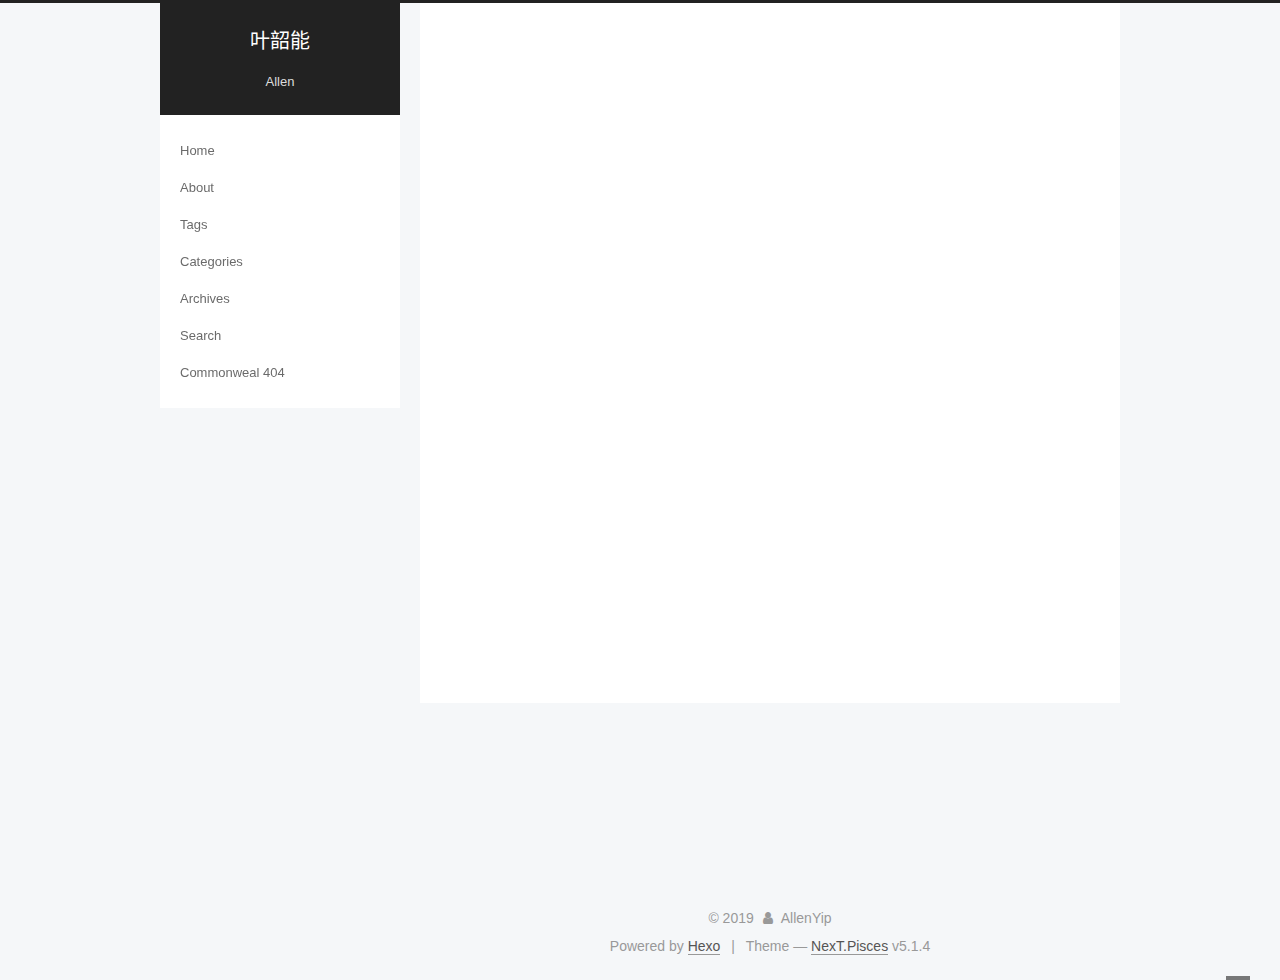
==== commit 64d16e56: "Site updated: 2019-03-06 16:27:13" ====
--- a/about/index.html
+++ b/about/index.html
@@ -84,14 +84,14 @@
 <meta name="description" content="IT 音乐 生活">
 <meta name="keywords" content="IT 音乐 生活">
 <meta property="og:type" content="website">
-<meta property="og:title" content="about">
+<meta property="og:title" content="关于">
 <meta property="og:url" content="http://yoursite.com/about/index.html">
 <meta property="og:site_name" content="叶韶能">
 <meta property="og:description" content="IT 音乐 生活">
 <meta property="og:locale" content="zh-CN">
-<meta property="og:updated_time" content="2019-03-06T07:59:11.634Z">
+<meta property="og:updated_time" content="2019-03-06T08:16:54.949Z">
 <meta name="twitter:card" content="summary">
-<meta name="twitter:title" content="about">
+<meta name="twitter:title" content="关于">
 <meta name="twitter:description" content="IT 音乐 生活">
 
 
@@ -128,7 +128,7 @@
 
 
 
-  <title>about | 叶韶能</title>
+  <title>关于 | 叶韶能</title>
   
 
 
@@ -186,8 +186,6 @@
         <li class="menu-item menu-item-home">
           <a href="/" rel="section">
             
-              <i class="menu-item-icon fa fa-fw fa-question-circle"></i> <br>
-            
             Home
           </a>
         </li>
@@ -196,8 +194,6 @@
         <li class="menu-item menu-item-about">
           <a href="/about/" rel="section">
             
-              <i class="menu-item-icon fa fa-fw fa-user"></i> <br>
-            
             About
           </a>
         </li>
@@ -206,8 +202,6 @@
         <li class="menu-item menu-item-tags">
           <a href="/tags" rel="section">
             
-              <i class="menu-item-icon fa fa-fw fa-question-circle"></i> <br>
-            
             Tags
           </a>
         </li>
@@ -216,8 +210,6 @@
         <li class="menu-item menu-item-categories">
           <a href="/categories" rel="section">
             
-              <i class="menu-item-icon fa fa-fw fa-question-circle"></i> <br>
-            
             Categories
           </a>
         </li>
@@ -226,9 +218,23 @@
         <li class="menu-item menu-item-archives">
           <a href="/archives" rel="section">
             
-              <i class="menu-item-icon fa fa-fw fa-question-circle"></i> <br>
-            
             Archives
+          </a>
+        </li>
+      
+        
+        <li class="menu-item menu-item-search">
+          <a href="/search" rel="section">
+            
+            Search
+          </a>
+        </li>
+      
+        
+        <li class="menu-item menu-item-commonweal">
+          <a href="/404.html/" rel="section">
+            
+            Commonweal 404
           </a>
         </li>
       
@@ -258,7 +264,7 @@
     <div class="post-block page">
       <header class="post-header">
 
-	<h1 class="post-title" itemprop="name headline">about</h1>
+	<h1 class="post-title" itemprop="name headline">关于</h1>
 
 
 
@@ -316,6 +322,8 @@
       <section class="site-overview-wrap sidebar-panel sidebar-panel-active">
         <div class="site-overview">
           <div class="site-author motion-element" itemprop="author" itemscope itemtype="http://schema.org/Person">
+            
+              <img class="site-author-image" itemprop="image" src="/images/IMG_8850.JPG" alt="AllenYip">
             
               <p class="site-author-name" itemprop="name">AllenYip</p>
               <p class="site-description motion-element" itemprop="description">IT 音乐 生活</p>
@@ -349,6 +357,28 @@
             </div>
           
 
+          
+            <div class="links-of-author motion-element">
+                
+                  <span class="links-of-author-item">
+                    <a href="https://github.com/allenysn" target="_blank" title="GitHub">
+                      
+                        <i class="fa fa-fw fa-globe"></i>GitHub</a>
+                  </span>
+                
+                  <span class="links-of-author-item">
+                    <a href="mailto:allenysn@163.com" target="_blank" title="E-Mail">
+                      
+                        <i class="fa fa-fw fa-globe"></i>E-Mail</a>
+                  </span>
+                
+                  <span class="links-of-author-item">
+                    <a href="https://blog.csdn.net/qq_33700473" target="_blank" title="CSDN">
+                      
+                        <i class="fa fa-fw fa-globe"></i>CSDN</a>
+                  </span>
+                
+            </div>
           
 
           
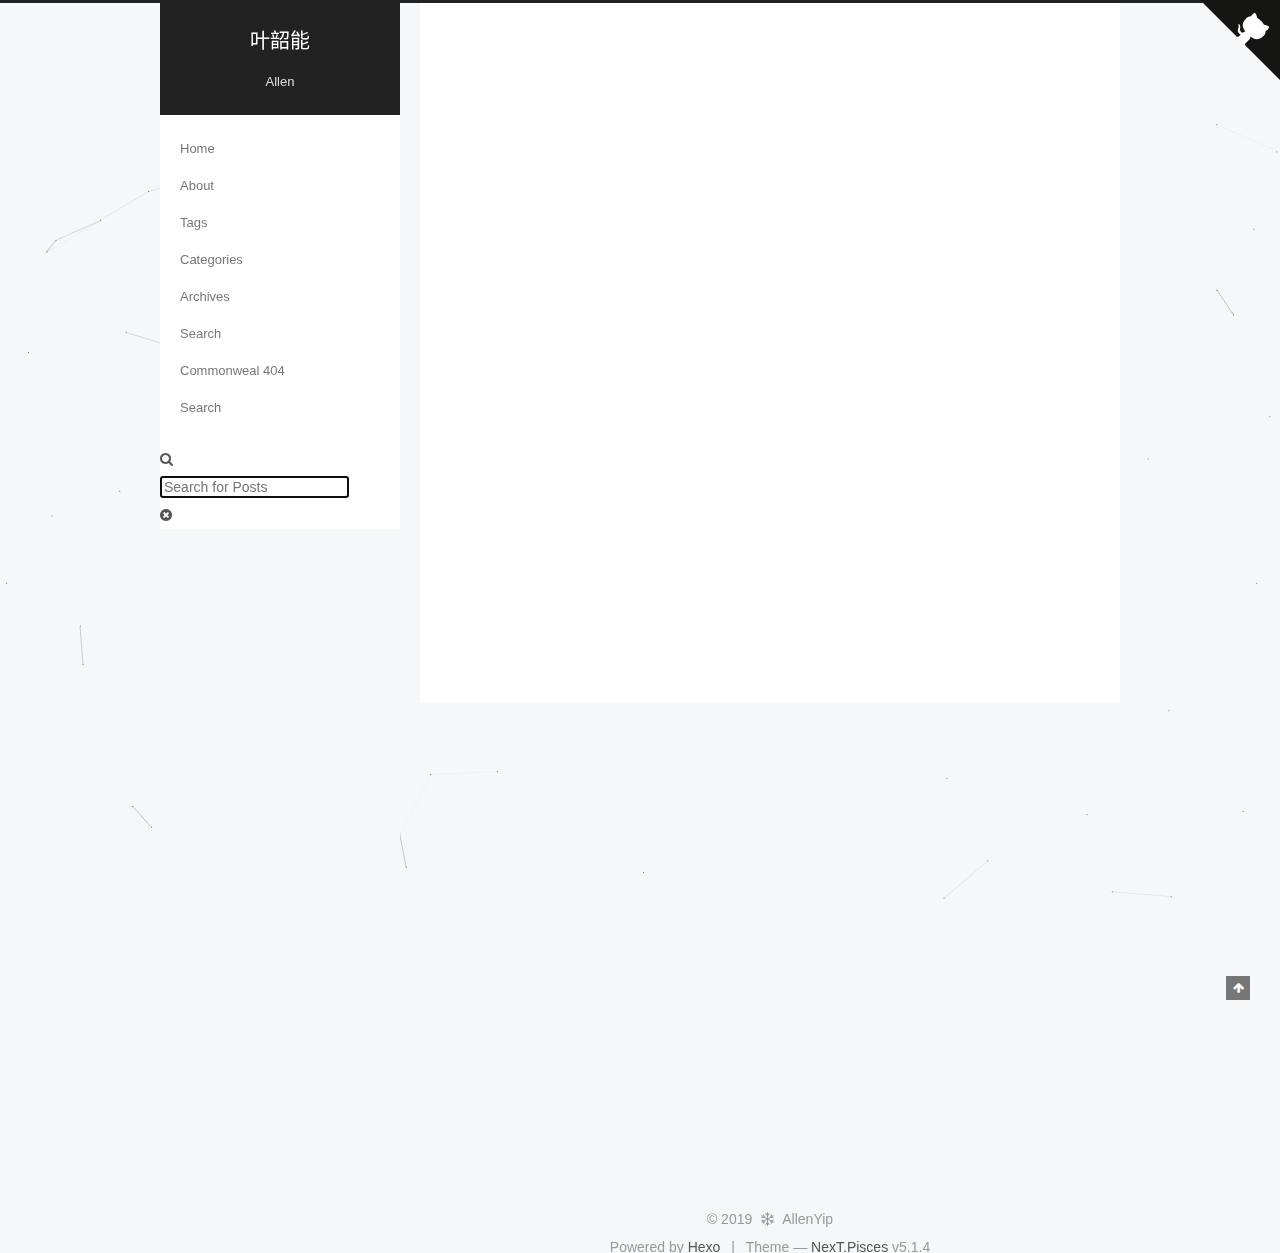
==== commit eaa0950b: "Site updated: 2019-03-06 17:52:46" ====
--- a/about/index.html
+++ b/about/index.html
@@ -14,6 +14,13 @@
 
 
 
+  
+  
+    
+    
+  <script src="/lib/pace/pace.min.js?v=1.0.2"></script>
+  <link href="/lib/pace/pace-theme-minimal.min.css?v=1.0.2" rel="stylesheet">
+
 
 
 
@@ -56,7 +63,7 @@
   <link rel="apple-touch-icon" sizes="180x180" href="/images/apple-touch-icon-next.png?v=5.1.4">
 
 
-  <link rel="icon" type="image/png" sizes="32x32" href="/images/favicon-32x32-next.png?v=5.1.4">
+  <link rel="icon" type="image/png" sizes="32x32" href="/images/leaf.ico?v=5.1.4">
 
 
   <link rel="icon" type="image/png" sizes="16x16" href="/images/favicon-16x16-next.png?v=5.1.4">
@@ -111,9 +118,9 @@
       author: 'Author'
     },
     algolia: {
-      applicationID: '',
-      apiKey: '',
-      indexName: '',
+      applicationID: '{JOCB1SL599}',
+      apiKey: 'a7ef2c81bd369ab6e169e775286e0e8d',
+      indexName: 'MyAlgolia',
       hits: {"per_page":10},
       labels: {"input_placeholder":"Search for Posts","hits_empty":"We didn't find any results for the search: ${query}","hits_stats":"${hits} results found in ${time} ms"}
     }
@@ -149,7 +156,7 @@
 
   <div class="container sidebar-position-left page-post-detail">
     <div class="headband"></div>
-
+	<a href="https://github.com/allenysn" class="github-corner" aria-label="View source on GitHub"><svg width="80" height="80" viewbox="0 0 250 250" style="fill:#151513; color:#fff; position: absolute; top: 0; border: 0; right: 0;" aria-hidden="true"><path d="M0,0 L115,115 L130,115 L142,142 L250,250 L250,0 Z"/><path d="M128.3,109.0 C113.8,99.7 119.0,89.6 119.0,89.6 C122.0,82.7 120.5,78.6 120.5,78.6 C119.2,72.0 123.4,76.3 123.4,76.3 C127.3,80.9 125.5,87.3 125.5,87.3 C122.9,97.6 130.6,101.9 134.4,103.2" fill="currentColor" style="transform-origin: 130px 106px;" class="octo-arm"/><path d="M115.0,115.0 C114.9,115.1 118.7,116.5 119.8,115.4 L133.7,101.6 C136.9,99.2 139.9,98.4 142.2,98.6 C133.8,88.0 127.5,74.4 143.8,58.0 C148.5,53.4 154.0,51.2 159.7,51.0 C160.3,49.4 163.2,43.6 171.4,40.1 C171.4,40.1 176.1,42.5 178.8,56.2 C183.1,58.6 187.2,61.8 190.9,65.4 C194.5,69.0 197.7,73.2 200.1,77.6 C213.8,80.2 216.3,84.9 216.3,84.9 C212.7,93.1 206.9,96.0 205.4,96.6 C205.1,102.4 203.0,107.8 198.3,112.5 C181.9,128.9 168.3,122.5 157.7,114.1 C157.9,116.9 156.7,120.9 152.7,124.9 L141.0,136.5 C139.8,137.7 141.6,141.9 141.8,141.8 Z" fill="currentColor" class="octo-body"/></svg></a><style>.github-corner:hover .octo-arm{animation:octocat-wave 560ms ease-in-out}@keyframes octocat-wave{0%,100%{transform:rotate(0)}20%,60%{transform:rotate(-25deg)}40%,80%{transform:rotate(10deg)}}@media (max-width:500px){.github-corner:hover .octo-arm{animation:none}.github-corner .octo-arm{animation:octocat-wave 560ms ease-in-out}}</style>
     <header id="header" class="header" itemscope itemtype="http://schema.org/WPHeader">
       <div class="header-inner"><div class="site-brand-wrapper">
   <div class="site-meta ">
@@ -240,9 +247,45 @@
       
 
       
+        <li class="menu-item menu-item-search">
+          
+            <a href="javascript:;" class="popup-trigger">
+          
+            
+            Search
+          </a>
+        </li>
+      
     </ul>
   
 
+  
+    <div class="site-search">
+      
+  
+  <div class="algolia-popup popup search-popup">
+    <div class="algolia-search">
+      <div class="algolia-search-input-icon">
+        <i class="fa fa-search"></i>
+      </div>
+      <div class="algolia-search-input" id="algolia-search-input"></div>
+    </div>
+
+    <div class="algolia-results">
+      <div id="algolia-stats"></div>
+      <div id="algolia-hits"></div>
+      <div id="algolia-pagination" class="algolia-pagination"></div>
+    </div>
+
+    <span class="popup-btn-close">
+      <i class="fa fa-times-circle"></i>
+    </span>
+  </div>
+
+
+
+
+    </div>
   
 </nav>
 
@@ -294,6 +337,11 @@
 
 
           
+
+  
+    <div class="comments" id="comments">
+      <div id="lv-container" data-id="city" data-uid="[object Object]"></div>
+    </div>
 
   
 
@@ -378,6 +426,12 @@
                         <i class="fa fa-fw fa-globe"></i>CSDN</a>
                   </span>
                 
+                  <span class="links-of-author-item">
+                    <a href="https://zhuanlan.zhihu.com/c_1028943670430576640" target="_blank" title="知乎专栏">
+                      
+                        <i class="fa fa-fw fa-globe"></i>知乎专栏</a>
+                  </span>
+                
             </div>
           
 
@@ -389,12 +443,32 @@
             <div class="links-of-blogroll motion-element links-of-blogroll-block">
               <div class="links-of-blogroll-title">
                 <i class="fa  fa-fw fa-link"></i>
-                知乎专栏
+                友情链接
               </div>
               <ul class="links-of-blogroll-list">
                 
                   <li class="links-of-blogroll-item">
-                    <a href="https://zhuanlan.zhihu.com/c_1028943670430576640" title="知乎专栏" target="_blank">知乎专栏</a>
+                    <a href="https://www.mtyyw.com/" title="麦田音乐网" target="_blank">麦田音乐网</a>
+                  </li>
+                
+                  <li class="links-of-blogroll-item">
+                    <a href="http://www.mvcat.com/" title="电影推荐" target="_blank">电影推荐</a>
+                  </li>
+                
+                  <li class="links-of-blogroll-item">
+                    <a href="https://www.joinquant.com/" title="量化交易" target="_blank">量化交易</a>
+                  </li>
+                
+                  <li class="links-of-blogroll-item">
+                    <a href="http://e.xitu.io/" title="掘金酱" target="_blank">掘金酱</a>
+                  </li>
+                
+                  <li class="links-of-blogroll-item">
+                    <a href="https://www.v2ex.com/" title="V2EX" target="_blank">V2EX</a>
+                  </li>
+                
+                  <li class="links-of-blogroll-item">
+                    <a href="https://www.v2ex.com/" title="印记中文" target="_blank">印记中文</a>
                   </li>
                 
               </ul>
@@ -422,7 +496,7 @@
       <div class="footer-inner">
         <div class="copyright">&copy; <span itemprop="copyrightYear">2019</span>
   <span class="with-love">
-    <i class="fa fa-user"></i>
+    <i class="fa fa-snowflake-o"></i>
   </span>
   <span class="author" itemprop="copyrightHolder">AllenYip</span>
 
@@ -485,6 +559,8 @@
   
 
 
+  
+
 
 
 
@@ -523,6 +599,11 @@
   
   
     <script type="text/javascript" src="/lib/fancybox/source/jquery.fancybox.pack.js?v=2.1.5"></script>
+  
+
+  
+  
+    <script type="text/javascript" src="/lib/canvas-nest/canvas-nest.min.js"></script>
   
 
 
@@ -579,21 +660,45 @@
 
 
   
-
-
-
-
-
-
-
-
-
-
-
-
-  
-
-
+    <script type="text/javascript">
+      (function(d, s) {
+        var j, e = d.getElementsByTagName(s)[0];
+        if (typeof LivereTower === 'function') { return; }
+        j = d.createElement(s);
+        j.src = 'https://cdn-city.livere.com/js/embed.dist.js';
+        j.async = true;
+        e.parentNode.insertBefore(j, e);
+      })(document, 'script');
+    </script>
+  
+
+
+
+
+
+
+
+
+
+
+
+
+  
+
+
+
+
+  
+  
+  
+  <link rel="stylesheet" href="/lib/algolia-instant-search/instantsearch.min.css">
+
+  
+  
+  <script src="/lib/algolia-instant-search/instantsearch.min.js"></script>
+  
+
+  <script src="/js/src/algolia-search.js?v=5.1.4"></script>
 
 
 
@@ -614,3 +719,6 @@
 
 </body>
 </html>
+
+<!-- 页面点击小红心 -->
+<script type="text/javascript" src="/js/src/clicklove.js"></script>--- a/lib/algolia-instant-search/instantsearch.min.css
+++ b/lib/algolia-instant-search/instantsearch.min.css
@@ -0,0 +1 @@
+/*! instantsearch.js 1.5.0 | © Algolia Inc. and other contributors; Licensed MIT | github.com/algolia/instantsearch.js */.ais-search-box--powered-by{font-size:.8em;text-align:right;margin-top:2px}.ais-search-box--powered-by-link{display:inline-block;width:45px;height:16px;text-indent:101%;overflow:hidden;white-space:nowrap;background-image:url([data-uri]);background-repeat:no-repeat;background-size:contain;vertical-align:middle}.ais-pagination--item{display:inline-block;padding:3px}.ais-range-slider--value,.ais-range-slider--value-sub{font-size:.8em;padding-top:15px}.ais-pagination--item__disabled{visibility:hidden}.ais-hierarchical-menu--list__lvl1,.ais-hierarchical-menu--list__lvl2{margin-left:10px}.ais-range-slider--target{position:relative;direction:ltr;background:#F3F4F7;height:6px;margin-top:2em;margin-bottom:2em}.ais-range-slider--base{height:100%;position:relative;z-index:1;border-top:1px solid #DDD;border-bottom:1px solid #DDD;border-left:2px solid #DDD;border-right:2px solid #DDD}.ais-range-slider--origin{position:absolute;right:0;top:0;left:0;bottom:0}.ais-range-slider--connect{background:#46AEDA}.ais-range-slider--background{background:#F3F4F7}.ais-range-slider--handle{width:20px;height:20px;position:relative;z-index:1;background:#FFF;border:1px solid #46AEDA;border-radius:50%;cursor:pointer}.ais-range-slider--handle-lower{left:-10px;bottom:7px}.ais-range-slider--handle-upper{right:10px;bottom:7px}.ais-range-slider--tooltip{position:absolute;background:#FFF;top:-22px;font-size:.8em}.ais-range-slider--pips{box-sizing:border-box;position:absolute;height:3em;top:100%;left:0;width:100%}.ais-range-slider--value{width:40px;position:absolute;text-align:center;margin-left:-20px}.ais-range-slider--marker{position:absolute;background:#DDD;margin-left:-1px;width:1px;height:5px}.ais-range-slider--marker-sub{background:#DDD;width:2px;margin-left:-2px;height:13px}.ais-range-slider--marker-large{background:#DDD;width:2px;margin-left:-2px;height:12px}.ais-star-rating--star,.ais-star-rating--star__empty{display:inline-block;width:1em;height:1em}.ais-range-slider--marker-large:first-child{margin-left:0}.ais-star-rating--item{vertical-align:middle}.ais-star-rating--item__active{font-weight:700}.ais-star-rating--star:before{content:'\2605';color:#FBAE00}.ais-star-rating--star__empty:before{content:'\2606';color:#FBAE00}.ais-star-rating--link__disabled .ais-star-rating--star:before,.ais-star-rating--link__disabled .ais-star-rating--star__empty:before{color:#C9C9C9}.ais-root__collapsible .ais-header{cursor:pointer}.ais-root__collapsed .ais-body,.ais-root__collapsed .ais-footer{display:none}